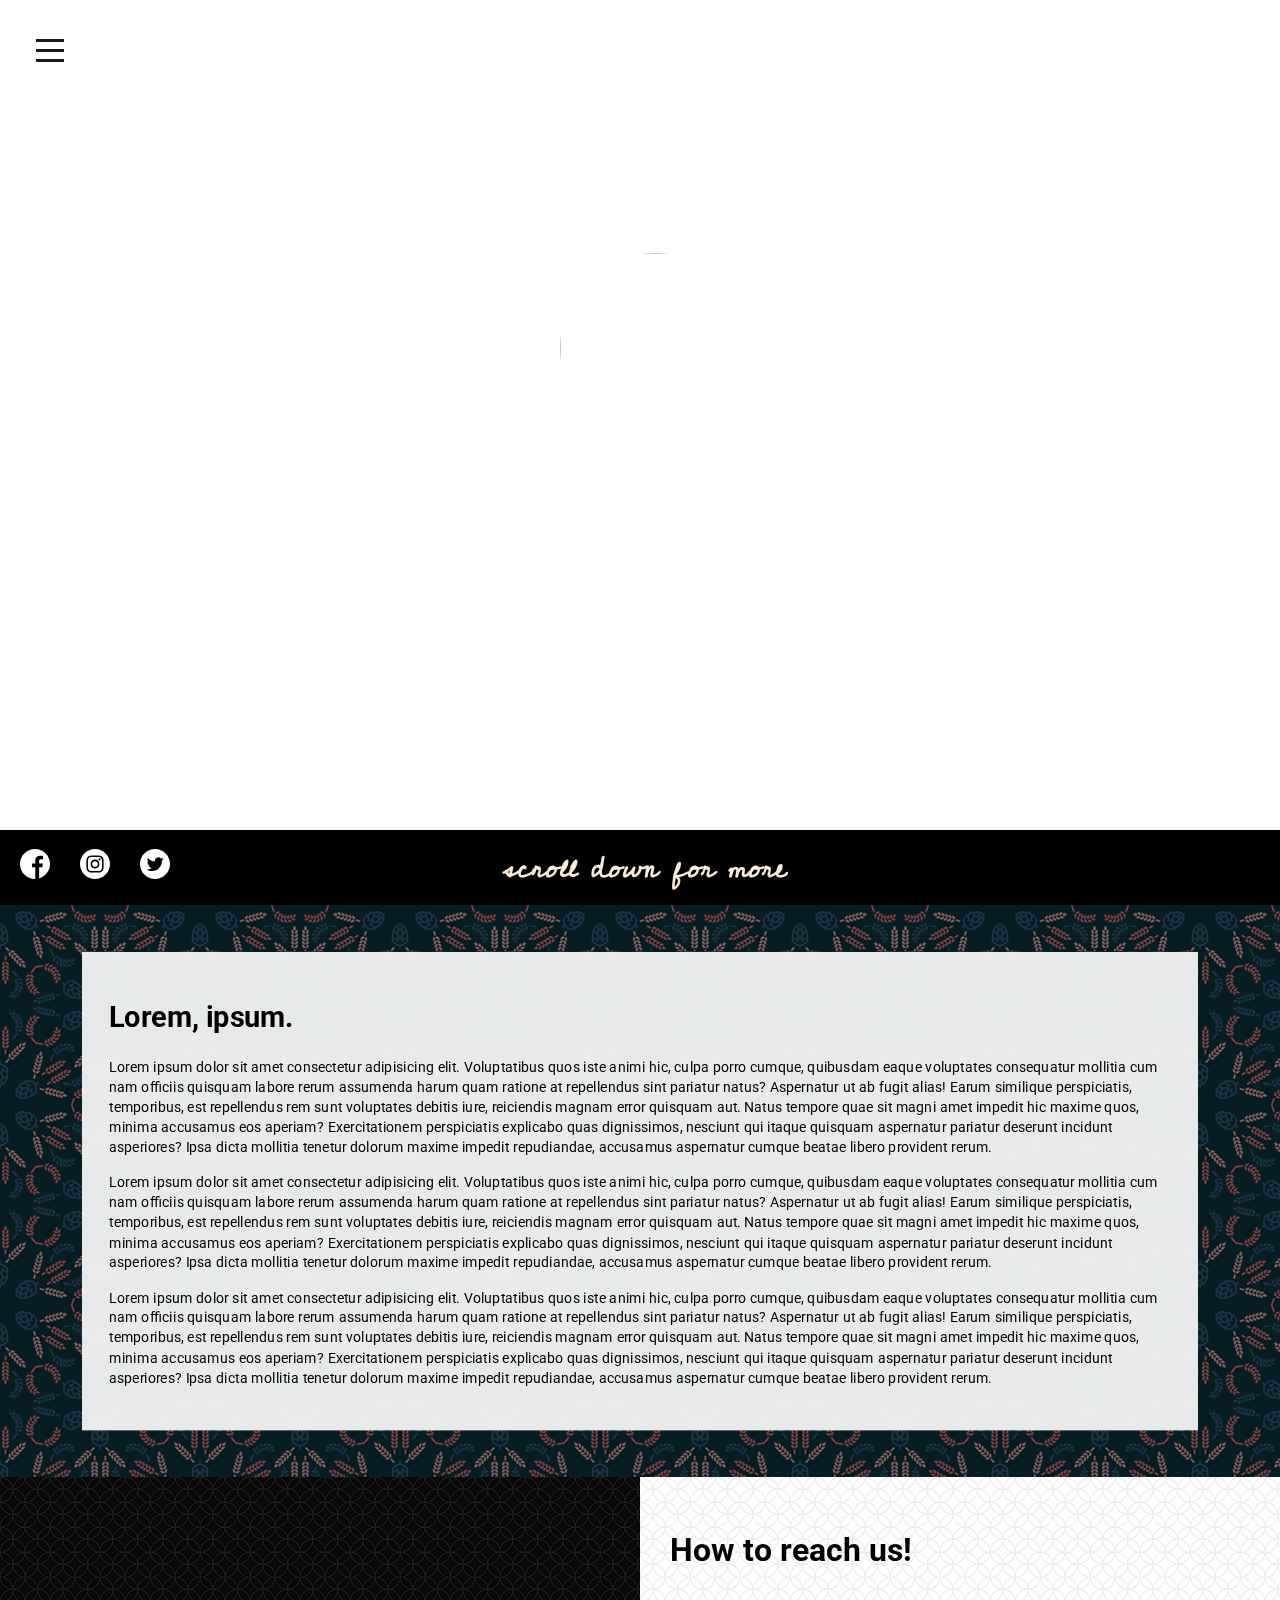
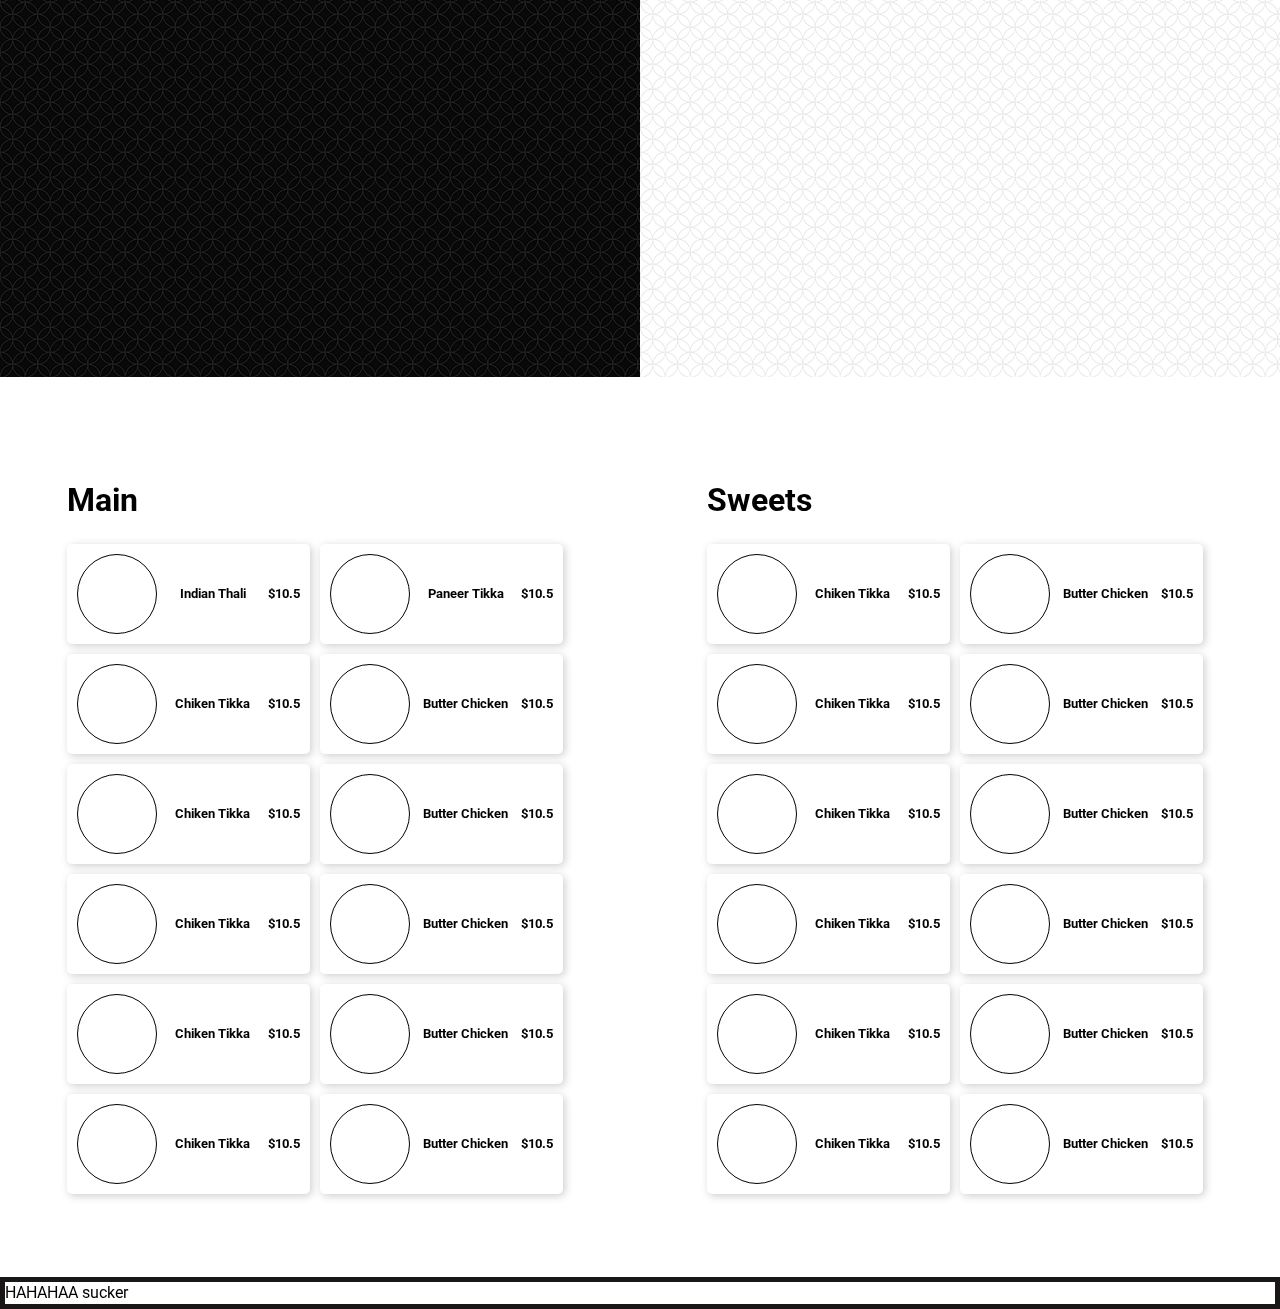
==== NewHTML/index.html @ c7b1ad05 "change" ====
<!DOCTYPE html>
<html lang="en">

<head>
  <meta charset="UTF-8">
  <meta name="viewport" content="width=device-width, initial-scale=1.0">
  <title>Home</title>
  <link href="https://cdn.rawgit.com/michalsnik/aos/2.1.1/dist/aos.css" rel="stylesheet">
  <link rel="preconnect" href="https://fonts.gstatic.com">
  <link href="https://fonts.googleapis.com/css2?family=Cedarville+Cursive&display=swap" rel="stylesheet">
  <link rel="preconnect" href="https://fonts.gstatic.com">
  <link href="https://fonts.googleapis.com/css2?family=Roboto:wght@100;300;400;700&display=swap" rel="stylesheet">
  <link rel="stylesheet" href="styles/styles.css">
</head>

<body>

  <div class="menu-wrap">
    <input type="checkbox" class="toggler">
    <div class="hamburger"><div></div></div>
    <div class="menu"><div>
      <div>
        <ul>
          <li><a href="index.html">Home</a></li>
          <li><a href="menu.html">Menu</a></li>
          <li><a href="events.html">Events</a></li>
          <li><a href="reachUs.html">How to reach us</a></li>
          <li><a href="staff.html">Staff</a></li>
        </ul>
      </div>
    </div>
  </div>
    </div>
    
  <div class="container">
    <div class="header">

      <video class="mainImage" autoplay loop muted>
        <source src="video/sampplevid.mp4" type="video/mp4">
      </video>
    
      <section>
        <img data-aos="flip-left"
        data-aos-easing="ease-out-cubic"
        data-aos-duration="2000" class="logoClass" src="images/logo.jpg" alt="">
        <!-- <h1 class="extraText">Traditional Indian taste</h1> -->
      </section>
    </div>

    <div class="information">
      <ul class="links">
        <!-- facebook button doesnt work. they rest do. werid -_- -->
        <li><a href="http://facebook.com/" target="_blank"><img src="Images/001-facebook.svg" alt="" height="30px" ></a></li>
        <li><a href="http://instagram.com/" target="_blank"><img src="Images/002-instagram.svg" alt="" height="30px" ></a></li>
        <li><a href="http://twitter.com/" target="_blank"><img src="Images/003-twitter.svg" alt="" height="30px" ></a></li>
      </ul>
      <div class="scroll">scroll down for more</div>
    </div>

    <main class="mainContent">
      <div class = "content-item" >
        <div class="image-1 writing-1">
          <div data-aos="fade-up" class="blurredTextImage ">
            <h1>Lorem, ipsum.</h1>
            <p>Lorem ipsum dolor sit amet consectetur adipisicing elit. Voluptatibus quos iste animi hic, culpa porro
              cumque, quibusdam eaque voluptates consequatur mollitia cum nam officiis quisquam labore rerum assumenda
              harum quam ratione at repellendus sint pariatur natus? Aspernatur ut ab fugit alias! Earum similique
              perspiciatis, temporibus, est repellendus rem sunt voluptates debitis iure, reiciendis magnam error
              quisquam aut. Natus tempore quae sit magni amet impedit hic maxime quos, minima accusamus eos aperiam?
              Exercitationem perspiciatis explicabo quas dignissimos, nesciunt qui itaque quisquam aspernatur pariatur
              deserunt incidunt asperiores? Ipsa dicta mollitia tenetur dolorum maxime impedit repudiandae, accusamus
              aspernatur cumque beatae libero provident rerum.</p>
            <p>Lorem ipsum dolor sit amet consectetur adipisicing elit. Voluptatibus quos iste animi hic, culpa porro
              cumque, quibusdam eaque voluptates consequatur mollitia cum nam officiis quisquam labore rerum assumenda
              harum quam ratione at repellendus sint pariatur natus? Aspernatur ut ab fugit alias! Earum similique
              perspiciatis, temporibus, est repellendus rem sunt voluptates debitis iure, reiciendis magnam error
              quisquam aut. Natus tempore quae sit magni amet impedit hic maxime quos, minima accusamus eos aperiam?
              Exercitationem perspiciatis explicabo quas dignissimos, nesciunt qui itaque quisquam aspernatur pariatur
              deserunt incidunt asperiores? Ipsa dicta mollitia tenetur dolorum maxime impedit repudiandae, accusamus
              aspernatur cumque beatae libero provident rerum.</p>
            <p>Lorem ipsum dolor sit amet consectetur adipisicing elit. Voluptatibus quos iste animi hic, culpa porro
              cumque, quibusdam eaque voluptates consequatur mollitia cum nam officiis quisquam labore rerum assumenda
              harum quam ratione at repellendus sint pariatur natus? Aspernatur ut ab fugit alias! Earum similique
              perspiciatis, temporibus, est repellendus rem sunt voluptates debitis iure, reiciendis magnam error
              quisquam aut. Natus tempore quae sit magni amet impedit hic maxime quos, minima accusamus eos aperiam?
              Exercitationem perspiciatis explicabo quas dignissimos, nesciunt qui itaque quisquam aspernatur pariatur
              deserunt incidunt asperiores? Ipsa dicta mollitia tenetur dolorum maxime impedit repudiandae, accusamus
              aspernatur cumque beatae libero provident rerum.</p>
          </div>
        </div>
      </div>
    </main>

    <div class="main2">
        <div class="inner-main2-child main2-image1">
          <div id="map"></div>
        </div>
        <div class="inner-main2-child main2-image2">
          <h1>How to reach us!</h1>
        </div>
    </div>

    <div class="restMenu">
      <!-- todo: figure out why menu items dont animate now. They dont because above layer is still there, but still! figure it out sis. -->
      <div class="menuItemOverlay">

      </div>
      <div class="menuItem">
        <div class="menu-item-child overlay">
            <div class="pages page-1">
              <div class="page-content">
                <h1>Main</h1>
                <div class="menu-item-card__container">
                  <!-- ROW 1 -->
                  <div class="row">
                    <div class="menu-item-card">
                      <div style="background-image:url('https://i.ndtvimg.com/i/2017-10/thali_620x350_71507031336.jpg');" class="menu-item-card__image"></div>
                      <h5>Indian Thali</h5>
                      <h5>$10.5</h5>
                    </div>
                    <div class="menu-item-card">
                      <div
                        style="background-image:url('https://healthynibblesandbits.com/wp-content/uploads/2019/07/Paneer-Tikka-Masala-FF3.jpg');"
                        class="menu-item-card__image"></div>
                      <h5>Paneer Tikka</h5>
                      <h5>$10.5</h5>
                    </div>
                  </div>
                  <!-- ROW 2 -->
                  <div class="row">
                    <div class="menu-item-card">
                      <div
                        style="background-image:url('https://hips.hearstapps.com/hmg-prod.s3.amazonaws.com/images/chicken-tikka-long-1581347468.jpg?crop=1.00xw:0.716xh;0,0.151xh&resize=480:*');"
                        class="menu-item-card__image"></div>
                      <h5>Chiken Tikka</h5>
                      <h5>$10.5</h5>
                    </div>
                    <div class="menu-item-card">
                      <div
                        style="background-image:url('https://static.toiimg.com/thumb/53205522.cms?imgsize=302803&width=800&height=800');"
                        class="menu-item-card__image"></div>
                      <h5>Butter Chicken</h5>
                      <h5>$10.5</h5>
                    </div>
                  </div>
                  <!-- ROW 3 -->
                  <div class="row">
                    <div class="menu-item-card">
                      <div
                        style="background-image:url('https://hips.hearstapps.com/hmg-prod.s3.amazonaws.com/images/chicken-tikka-long-1581347468.jpg?crop=1.00xw:0.716xh;0,0.151xh&resize=480:*');"
                        class="menu-item-card__image"></div>
                      <h5>Chiken Tikka</h5>
                      <h5>$10.5</h5>
                    </div>
                    <div class="menu-item-card">
                      <div
                        style="background-image:url('https://static.toiimg.com/thumb/53205522.cms?imgsize=302803&width=800&height=800');"
                        class="menu-item-card__image"></div>
                      <h5>Butter Chicken</h5>
                      <h5>$10.5</h5>
                    </div>
                  </div>
                  <!-- ROW 4 -->
                  <div class="row">
                    <div class="menu-item-card">
                      <div
                        style="background-image:url('https://hips.hearstapps.com/hmg-prod.s3.amazonaws.com/images/chicken-tikka-long-1581347468.jpg?crop=1.00xw:0.716xh;0,0.151xh&resize=480:*');"
                        class="menu-item-card__image"></div>
                      <h5>Chiken Tikka</h5>
                      <h5>$10.5</h5>
                    </div>
                    <div class="menu-item-card">
                      <div
                        style="background-image:url('https://static.toiimg.com/thumb/53205522.cms?imgsize=302803&width=800&height=800');"
                        class="menu-item-card__image"></div>
                      <h5>Butter Chicken</h5>
                      <h5>$10.5</h5>
                    </div>
                  </div>
                  <!-- ROW 5 -->
                  <div class="row">
                    <div class="menu-item-card">
                      <div
                        style="background-image:url('https://hips.hearstapps.com/hmg-prod.s3.amazonaws.com/images/chicken-tikka-long-1581347468.jpg?crop=1.00xw:0.716xh;0,0.151xh&resize=480:*');"
                        class="menu-item-card__image"></div>
                      <h5>Chiken Tikka</h5>
                      <h5>$10.5</h5>
                    </div>
                    <div class="menu-item-card">
                      <div
                        style="background-image:url('https://static.toiimg.com/thumb/53205522.cms?imgsize=302803&width=800&height=800');"
                        class="menu-item-card__image"></div>
                      <h5>Butter Chicken</h5>
                      <h5>$10.5</h5>
                    </div>
                  </div>
                  <!-- ROW 6 -->
                  <div class="row">
                    <div class="menu-item-card">
                      <div
                        style="background-image:url('https://hips.hearstapps.com/hmg-prod.s3.amazonaws.com/images/chicken-tikka-long-1581347468.jpg?crop=1.00xw:0.716xh;0,0.151xh&resize=480:*');"
                        class="menu-item-card__image"></div>
                      <h5>Chiken Tikka</h5>
                      <h5>$10.5</h5>
                    </div>
                    <div class="menu-item-card">
                      <div
                        style="background-image:url('https://static.toiimg.com/thumb/53205522.cms?imgsize=302803&width=800&height=800');"
                        class="menu-item-card__image"></div>
                      <h5>Butter Chicken</h5>
                      <h5>$10.5</h5>
                    </div>
                  </div>
                </div>
              </div>
            </div>
            <div class="pages page-2">
              <div class="page-content">
                <h1>Sweets</h1>
                  <div class="menu-item-card__container">
                    <!-- ROW 1 -->
                  <div class="row">
                    <div class="menu-item-card">
                      <div
                        style="background-image:url('https://hips.hearstapps.com/hmg-prod.s3.amazonaws.com/images/chicken-tikka-long-1581347468.jpg?crop=1.00xw:0.716xh;0,0.151xh&resize=480:*');"
                        class="menu-item-card__image"></div>
                      <h5>Chiken Tikka</h5>
                      <h5>$10.5</h5>
                    </div>
                    <div class="menu-item-card">
                      <div
                        style="background-image:url('https://static.toiimg.com/thumb/53205522.cms?imgsize=302803&width=800&height=800');"
                        class="menu-item-card__image"></div>
                      <h5>Butter Chicken</h5>
                      <h5>$10.5</h5>
                    </div>
                  </div>
                  <!-- ROW 2 -->
                  <div class="row">
                    <div class="menu-item-card">
                      <div
                        style="background-image:url('https://hips.hearstapps.com/hmg-prod.s3.amazonaws.com/images/chicken-tikka-long-1581347468.jpg?crop=1.00xw:0.716xh;0,0.151xh&resize=480:*');"
                        class="menu-item-card__image"></div>
                      <h5>Chiken Tikka</h5>
                      <h5>$10.5</h5>
                    </div>
                    <div class="menu-item-card">
                      <div
                        style="background-image:url('https://static.toiimg.com/thumb/53205522.cms?imgsize=302803&width=800&height=800');"
                        class="menu-item-card__image"></div>
                      <h5>Butter Chicken</h5>
                      <h5>$10.5</h5>
                    </div>
                  </div>
                  <!-- ROW 3 -->
                  <div class="row">
                    <div class="menu-item-card">
                      <div
                        style="background-image:url('https://hips.hearstapps.com/hmg-prod.s3.amazonaws.com/images/chicken-tikka-long-1581347468.jpg?crop=1.00xw:0.716xh;0,0.151xh&resize=480:*');"
                        class="menu-item-card__image"></div>
                      <h5>Chiken Tikka</h5>
                      <h5>$10.5</h5>
                    </div>
                    <div class="menu-item-card">
                      <div
                        style="background-image:url('https://static.toiimg.com/thumb/53205522.cms?imgsize=302803&width=800&height=800');"
                        class="menu-item-card__image"></div>
                      <h5>Butter Chicken</h5>
                      <h5>$10.5</h5>
                    </div>
                  </div>
                  <!-- ROW 4 -->
                  <div class="row">
                    <div class="menu-item-card">
                      <div
                        style="background-image:url('https://hips.hearstapps.com/hmg-prod.s3.amazonaws.com/images/chicken-tikka-long-1581347468.jpg?crop=1.00xw:0.716xh;0,0.151xh&resize=480:*');"
                        class="menu-item-card__image"></div>
                      <h5>Chiken Tikka</h5>
                      <h5>$10.5</h5>
                    </div>
                    <div class="menu-item-card">
                      <div
                        style="background-image:url('https://static.toiimg.com/thumb/53205522.cms?imgsize=302803&width=800&height=800');"
                        class="menu-item-card__image"></div>
                      <h5>Butter Chicken</h5>
                      <h5>$10.5</h5>
                    </div>
                  </div>
                  <!-- ROW 5 -->
                  <div class="row">
                    <div class="menu-item-card">
                      <div
                        style="background-image:url('https://hips.hearstapps.com/hmg-prod.s3.amazonaws.com/images/chicken-tikka-long-1581347468.jpg?crop=1.00xw:0.716xh;0,0.151xh&resize=480:*');"
                        class="menu-item-card__image"></div>
                      <h5>Chiken Tikka</h5>
                      <h5>$10.5</h5>
                    </div>
                    <div class="menu-item-card">
                      <div
                        style="background-image:url('https://static.toiimg.com/thumb/53205522.cms?imgsize=302803&width=800&height=800');"
                        class="menu-item-card__image"></div>
                      <h5>Butter Chicken</h5>
                      <h5>$10.5</h5>
                    </div>
                  </div>
                  <!-- ROW 6 -->
                  <div class="row">
                    <div class="menu-item-card">
                      <div
                        style="background-image:url('https://hips.hearstapps.com/hmg-prod.s3.amazonaws.com/images/chicken-tikka-long-1581347468.jpg?crop=1.00xw:0.716xh;0,0.151xh&resize=480:*');"
                        class="menu-item-card__image"></div>
                      <h5>Chiken Tikka</h5>
                      <h5>$10.5</h5>
                    </div>
                    <div class="menu-item-card">
                      <div
                        style="background-image:url('https://static.toiimg.com/thumb/53205522.cms?imgsize=302803&width=800&height=800');"
                        class="menu-item-card__image"></div>
                      <h5>Butter Chicken</h5>
                      <h5>$10.5</h5>
                    </div>
                  </div>

                  </div>
              </div>
            </div>
        </div>
      </div>
    </div>

    <footer class = "footer" >
      HAHAHAA sucker
     </footer>

</div>

</body>
<script
      src="https://maps.googleapis.com/maps/api/js?key=YOUR_API_KEY&callback=initMap&libraries=&v=weekly"
      async
    ></script>
<script src="https://cdn.rawgit.com/michalsnik/aos/2.1.1/dist/aos.js"></script>
<script>
    // Initialize and add the map
function initMap() {
  // The location of Uluru
  const uluru = { lat: -25.344, lng: 131.036 };
  // The map, centered at Uluru
  const map = new google.maps.Map(document.getElementById("map"), {
    zoom: 4,
    center: uluru,
  });
  // The marker, positioned at Uluru
  const marker = new google.maps.Marker({
    position: uluru,
    map: map,
  });
}
</script>
<script>
  AOS.init();
</script>
</html>
---- NewHTML/styles/styles.css ----
:root {
  --primary-color: rgba(127, 255, 212,0.20);
  --primary-color-nav: rgba(127, 255, 212,0.10);
  --overlay-color: rgba(24, 39, 51, 0.85);
  --menu-speed: 0.75s;
}


/* before you start add this */
html {
  box-sizing: border-box;
}
*, *:before, *:after {
  box-sizing: inherit;
}

body {
  padding: 0px;
  line-height: 1.4; 
  /* border: 5px solid black; */
  margin: 0px;
  font-family: 'Roboto';
  /* background-color: rgba(127, 255, 212,0.20); */
}

/* menu css */
.menu-wrap{
  position:fixed;
  top:0;
  left:0;
  z-index:2;
}

.menu-wrap .toggler {
  position:absolute;
  top:20px;
  left:20px;
  z-index:3;
  cursor: pointer;
  width:50px;
  height:50px;
  opacity:0;
}

.menu-wrap .hamburger {
  position:absolute;
  top:0;
  left:0;
  z-index:2;
  width:60px;
  height:60px;
  padding:1rem;
  cursor: pointer;
  margin:20px;
  border-radius: 50%;
  opacity: 90%;
  display: flex;
  align-items:center;
  justify-content: center;
  background-color: rgba(255, 255, 255, 0.8);  
  backdrop-filter: blur(5px);
  /* background-blend-mode: lighten; */
}

/* hamburger line */
.menu-wrap .hamburger > div {
  position:relative;
  width: 100%;
  height:3px;
  background-color: black;
  display:flex;
  align-items: center;
  justify-content: center;
  transition: all 0.4s ease;
}

/* top and bottom line */
.menu-wrap .hamburger > div::before,
.menu-wrap .hamburger > div::after {
  content: '';
  position: absolute;
  z-index: 2;
  top: -10px;
  width:100%;
  height:3px;
  background:inherit;
}

/* moved the line down */
.menu-wrap .hamburger > div::after {
  top: 10px;
}

/* toggler animate */
.menu-wrap .toggler:checked + .hamburger > div {
  transform: rotate(135deg);
}

/* turn lines into X */
.menu-wrap .toggler:checked + .hamburger > div::before,
.menu-wrap .toggler:checked + .hamburger > div::after {
  top:0;
  transform: rotate(90deg);
}

/* rotate on hover when checked */
.menu-wrap .toggler:checked:hover + .hamburger > div {
  transform: rotate(225deg);
}

/* show menu */
.menu-wrap .toggler:checked ~ .menu {
  visibility: visible;
}

.menu-wrap .toggler:checked ~ .menu > div {
  transform: scale(1);
  transition-duration: var(--menu-speed);
}

.menu-wrap .toggler:checked ~ .menu > div > div {
  opacity: 1;
  transition: opacity 0.4s ease;
}

.menu-wrap .menu {
  position: fixed; 
  top: 0;
  left:0;
  width: 100%;
  height: 100%;
  visibility: hidden;
  overflow: hidden;
  display: flex;
  align-items: center;
  justify-content: center;
}

.menu-wrap .menu > div {
  background:url("../Images/wheat.png");
  opacity: 1;
  border-radius: 50%;
  width: 200vw;
  height: 200vw;
  display:flex;
  flex:none;
  align-items: center;
  justify-content: center;
  transform: scale(0);
  transition: all 0.4s ease;
}

.menu-wrap .menu > div > div {
  text-align: center;
  max-width: 90vw;
  max-height: 100vh;
  opacity: 0%;
  transition: opacity 0.4s ease;
}

.menu-wrap .menu > div > div > ul > li {
  list-style: none;
  color: #fff;
  font-weight: bold;
  font-family: 'Cedarville Cursive', cursive;
  font-size: 50px;
  padding: 1rem;
}

.menu-wrap .menu > div > div > ul > li > a{
  color: inherit;
  text-decoration: none;
  transition: color 0.4 ease;
}

/* add padding to all container child elements */
.container > * {
  margin: auto;
  overflow: hidden;
  display: flex;
} 


/* header CSS */
.header {
  margin: auto;
  overflow: hidden;
  padding: 0 3 rem;
  color: black;
  height: calc(100vh - 70px);
  position: relative;
  display: flex;
}

.mainImage {
  background-repeat: no-repeat;
  background-position: center;
  object-fit: cover;
  z-index: -2;
  height: 100vh;
  width: 100%;
  /* border-top: 65px solid rgba(7, 245, 213, 0.15); */
}

.logoClass{
  flex: 0 1 auto;
  /* border: 5px solid black; */
  z-index: -1;
  position: absolute;
  top: 25%;
  left: calc(50% - 125px);
  width: 250px;
  height:250px;
  border-radius:50%;
  padding:30px;
  margin: 15px;
  margin-right: 250px;
  background-color: rgba(255, 255, 255, .5);  
  backdrop-filter: blur(5px);
}

.extraText {
  flex: 0 1 auto;
  z-index: -1;
  position: absolute;
  top: 50%;
  left: 35%;
  color: black;
  font-size: 50px;
  font-family: 'Cedarville Cursive', cursive;
  /* padding: 10px; */
  /* border: 5px solid black; */
}

/* main body */

.mainContent {
  display: flex;
  margin: 0;
  height: auto;
  /* padding-top:800px; */
}

.information {
  /* border: 5px solid rgb(27, 22, 22); */
  width: 100%;
  height: 75px;
  background-color:black;
  display: flex;
  justify-content: space-between;
  align-items: center;
}

.links {
  display: flex;
  list-style-type: none;
  /* border:2px solid red; */
  margin-left:20px;
  align-items: center;
  justify-content: space-between;
  width:150px;
  padding-inline-start: 0;
}

.links li{
  display: inline-block;
}

.scroll{
  position: relative;
  left: -80px;
  margin:0 auto;
  font-size: 30px;
  font-weight: bold;
  color: antiquewhite;
  font-family: 'Cedarville Cursive', cursive;
}

.content-item{
  flex: 0 1 100%;
  /* padding: 10px; */
  height: auto;
  /* border: 5px solid rgb(27, 22, 22); */
  /* position: fixed; */
  /* position: relative; */
  /* top: -21px; */
}

/* parallax */
.image-1 {
  background:url("../Images/wheat.png");
  /* background-size: cover; */
  margin:0px;
  height: 100%;
  width: 100%;
}
/* end */

.blurredTextImage {
  background-color: rgba(255, 255, 255, .9);  
  backdrop-filter: blur(5px);
  background-size: cover;
  height: auto;
  position: relative;
  top: 20px;
  margin-bottom: 20px;
  margin-right: 20px;
  margin-left: 20px;
  padding:30px;
  margin-bottom: 40px;
  transform: scale(0.9);
}
 
.main2 {
  /* background:grey; */
  height: 500px;
}

.main2-context {
  display: flex;
}

.inner-main2-child {
  flex: 0 1 auto;
}

.main2-image1 {
  background:url("../Images/dbg.png");
  /* background-size: cover; */
  margin:0px;
  height: 200vh;
  width: 100%;
  padding:30px;
}

.main2-image1 h1{
  color:#fff;
}

.main2-image2 {
  background:url("../Images/lbg.png");
  /* background-size: cover; */
  margin:0px;
  height: 200vh;
  width: 100%;
  padding:30px;
}

.main2-image2 h1{
  color: #000;
}

/* Set the size of the div element that contains the map */
#map {
  height: 100vh;
  /* The height is 400 pixels */
  width: 100%;
  /* The width is the width of the web page */
}

.restMenu{
  position: relative;
}

.menuItemOverlay {
  background:url("../Images/menu-bg.jpeg") no-repeat fixed center;
  transition: all 0.5s ease;
  opacity: 100%;
  background-size: cover;
  width: 100%;
  height: 100vh;
  z-index: 1;
  position: absolute;
  left: 0; top: 0; right: 0; bottom: 0;
}

.restMenu:hover .menuItemOverlay{
  opacity: 0%;
}


.menuItem {
  background:url("../Images/menu-bg.jpeg") no-repeat fixed center;
  background-size: cover;
  width: 100%;
  height: 100vh;
}

.menu-item-child {
  display: flex;
}

.menu-item-child .pages{
  width:50%;
  height:100vh;

  display: flex;
  justify-content: center;
  align-items: center;
}

.menu-item-child .pages .page-content{
  width:90%;
  height:90%;
  padding:35px;
  background-color: rgba(255, 255, 255, .6);  
  backdrop-filter: blur(10px);
}

.menu-item-card__container{
  /* border:1px solid red; */
}

.menu-item-card__container .row{
  display: flex;
}

.restMenu:hover .menuItemOverlay .menu-item-card__container .row .menu-item-card {
  position: absolute;
  z-index:99;
}


.menu-item-card__container .row .menu-item-card{
  /* border:1px solid green; */
  border-radius:5px;
  background-color:#fff;
  box-shadow: 2px 2px 8px rgba(0,0,0,0.2);
  width:50%;
  margin-right:10px;
  margin-bottom:10px;
  display:flex;
  justify-content: space-between;
  align-items: center;
  padding:10px;
  transition:transform 0.3s, height 0.3s;
  cursor: pointer;
}

.menu-item-card__container .row .menu-item-card:hover{
  transform: scale(1.1);
}

.menu-item-card__container .row .menu-item-card .menu-item-card__image {
  border:1px solid black;
  width:80px;
  height:80px;
  border-radius:50%;
  background-size: cover;
  background-position: center center;
}

.item-child-child-1 {
  flex: 0 1 50%;
  margin-right: 0px ;
  border-right: solid black 1px;
  height: calc(100vh - 40px);

  background-color: rgba(255, 255, 255, .15);  
  backdrop-filter: blur(5px);
  position: relative;
  top: 20px;
  margin-left: 20px;
  margin-bottom: 20px ;
}

.item-child-child-2 {
  flex: 0 1 50%;
  margin-left: 0px ;
  border-left: solid black 1px;
  height: calc(100vh - 40px);;

  background-color: rgba(255, 255, 255, .15);  
  backdrop-filter: blur(5px);
  position: relative;
  top: 20px;
  margin-right: 20px;
}

.menu-items-font {
  font-size: 30px;
  font-weight: bold;
  color: black;
  font-family: 'Cedarville Cursive', cursive;
}



.footer {
  border: 5px solid rgb(27, 22, 22);
}
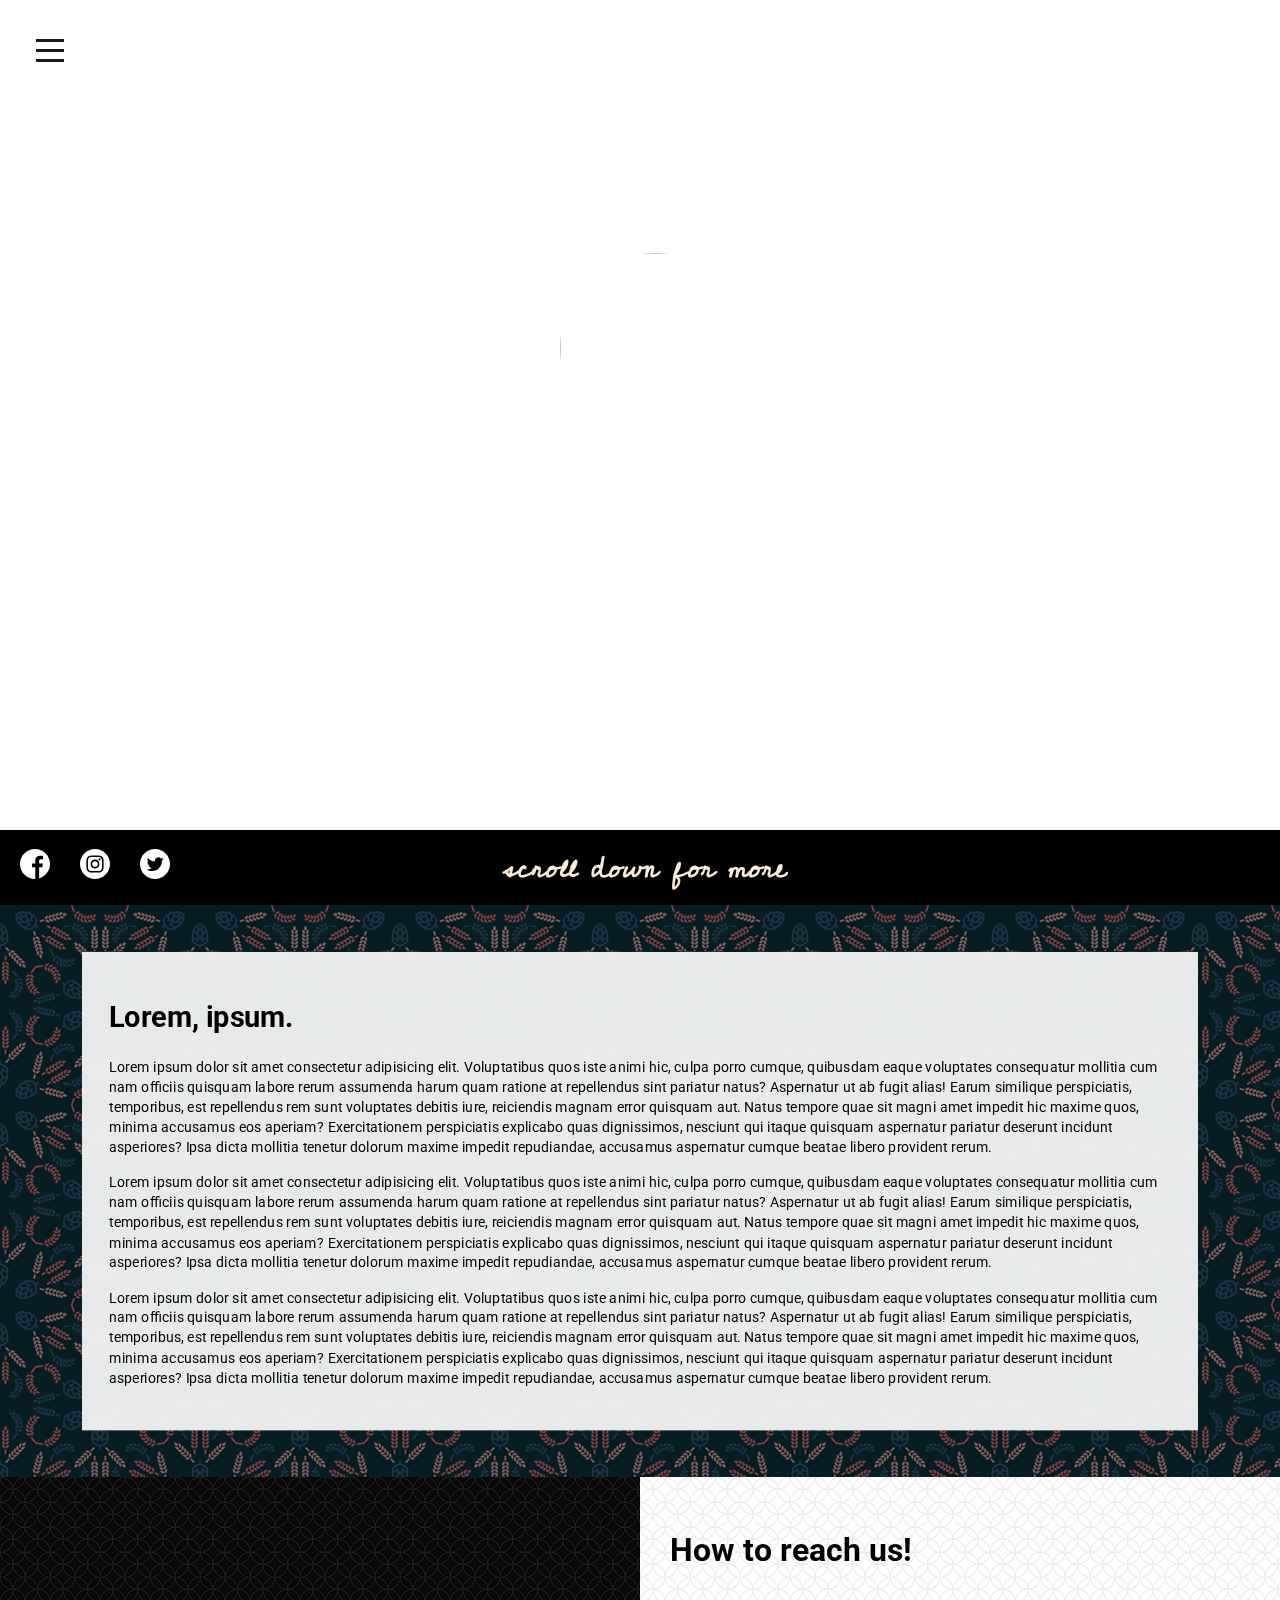
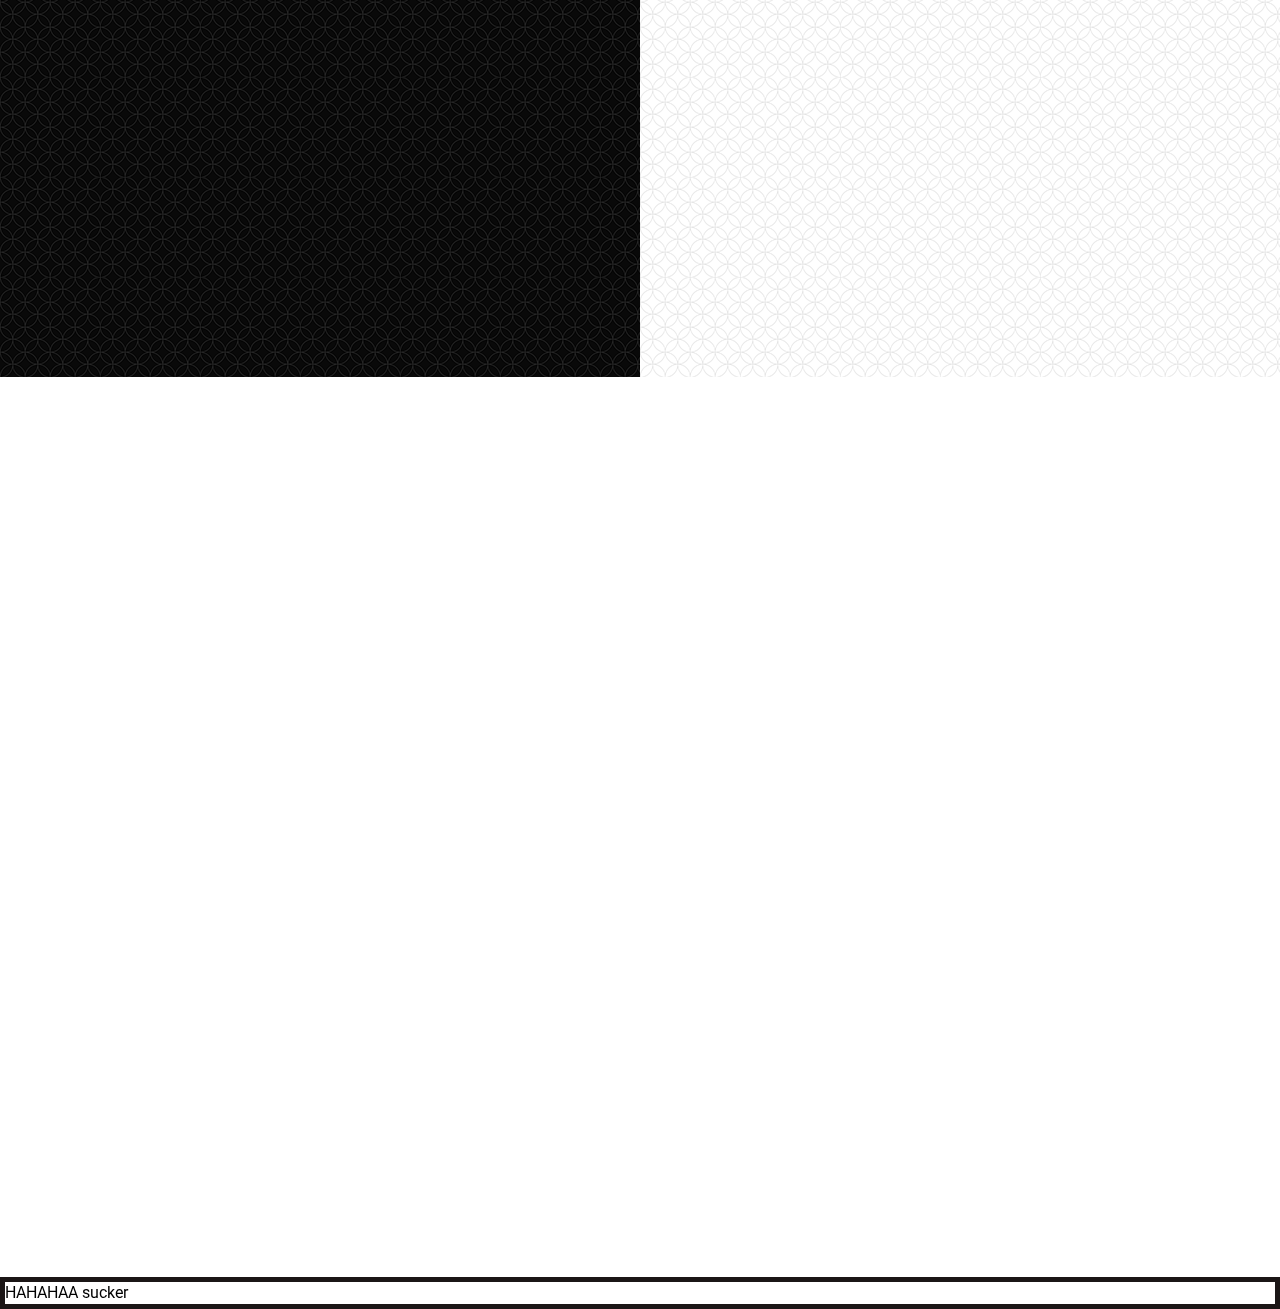
==== commit a60fab0b: "Opacity Issue" ====
--- a/NewHTML/index.html
+++ b/NewHTML/index.html
@@ -100,230 +100,231 @@
         </div>
     </div>
 
+    <!-- <img src="../Images/menu-bg.jpeg"> -->
+
     <div class="restMenu">
-      <!-- todo: figure out why menu items dont animate now. They dont because above layer is still there, but still! figure it out sis. -->
-      <div class="menuItemOverlay">
-
-      </div>
-      <div class="menuItem">
-        <div class="menu-item-child overlay">
-            <div class="pages page-1">
-              <div class="page-content">
-                <h1>Main</h1>
-                <div class="menu-item-card__container">
-                  <!-- ROW 1 -->
-                  <div class="row">
-                    <div class="menu-item-card">
-                      <div style="background-image:url('https://i.ndtvimg.com/i/2017-10/thali_620x350_71507031336.jpg');" class="menu-item-card__image"></div>
-                      <h5>Indian Thali</h5>
-                      <h5>$10.5</h5>
-                    </div>
-                    <div class="menu-item-card">
-                      <div
-                        style="background-image:url('https://healthynibblesandbits.com/wp-content/uploads/2019/07/Paneer-Tikka-Masala-FF3.jpg');"
-                        class="menu-item-card__image"></div>
-                      <h5>Paneer Tikka</h5>
-                      <h5>$10.5</h5>
-                    </div>
-                  </div>
-                  <!-- ROW 2 -->
-                  <div class="row">
-                    <div class="menu-item-card">
-                      <div
-                        style="background-image:url('https://hips.hearstapps.com/hmg-prod.s3.amazonaws.com/images/chicken-tikka-long-1581347468.jpg?crop=1.00xw:0.716xh;0,0.151xh&resize=480:*');"
-                        class="menu-item-card__image"></div>
-                      <h5>Chiken Tikka</h5>
-                      <h5>$10.5</h5>
-                    </div>
-                    <div class="menu-item-card">
-                      <div
-                        style="background-image:url('https://static.toiimg.com/thumb/53205522.cms?imgsize=302803&width=800&height=800');"
-                        class="menu-item-card__image"></div>
-                      <h5>Butter Chicken</h5>
-                      <h5>$10.5</h5>
-                    </div>
-                  </div>
-                  <!-- ROW 3 -->
-                  <div class="row">
-                    <div class="menu-item-card">
-                      <div
-                        style="background-image:url('https://hips.hearstapps.com/hmg-prod.s3.amazonaws.com/images/chicken-tikka-long-1581347468.jpg?crop=1.00xw:0.716xh;0,0.151xh&resize=480:*');"
-                        class="menu-item-card__image"></div>
-                      <h5>Chiken Tikka</h5>
-                      <h5>$10.5</h5>
-                    </div>
-                    <div class="menu-item-card">
-                      <div
-                        style="background-image:url('https://static.toiimg.com/thumb/53205522.cms?imgsize=302803&width=800&height=800');"
-                        class="menu-item-card__image"></div>
-                      <h5>Butter Chicken</h5>
-                      <h5>$10.5</h5>
-                    </div>
-                  </div>
-                  <!-- ROW 4 -->
-                  <div class="row">
-                    <div class="menu-item-card">
-                      <div
-                        style="background-image:url('https://hips.hearstapps.com/hmg-prod.s3.amazonaws.com/images/chicken-tikka-long-1581347468.jpg?crop=1.00xw:0.716xh;0,0.151xh&resize=480:*');"
-                        class="menu-item-card__image"></div>
-                      <h5>Chiken Tikka</h5>
-                      <h5>$10.5</h5>
-                    </div>
-                    <div class="menu-item-card">
-                      <div
-                        style="background-image:url('https://static.toiimg.com/thumb/53205522.cms?imgsize=302803&width=800&height=800');"
-                        class="menu-item-card__image"></div>
-                      <h5>Butter Chicken</h5>
-                      <h5>$10.5</h5>
-                    </div>
-                  </div>
-                  <!-- ROW 5 -->
-                  <div class="row">
-                    <div class="menu-item-card">
-                      <div
-                        style="background-image:url('https://hips.hearstapps.com/hmg-prod.s3.amazonaws.com/images/chicken-tikka-long-1581347468.jpg?crop=1.00xw:0.716xh;0,0.151xh&resize=480:*');"
-                        class="menu-item-card__image"></div>
-                      <h5>Chiken Tikka</h5>
-                      <h5>$10.5</h5>
-                    </div>
-                    <div class="menu-item-card">
-                      <div
-                        style="background-image:url('https://static.toiimg.com/thumb/53205522.cms?imgsize=302803&width=800&height=800');"
-                        class="menu-item-card__image"></div>
-                      <h5>Butter Chicken</h5>
-                      <h5>$10.5</h5>
-                    </div>
-                  </div>
-                  <!-- ROW 6 -->
-                  <div class="row">
-                    <div class="menu-item-card">
-                      <div
-                        style="background-image:url('https://hips.hearstapps.com/hmg-prod.s3.amazonaws.com/images/chicken-tikka-long-1581347468.jpg?crop=1.00xw:0.716xh;0,0.151xh&resize=480:*');"
-                        class="menu-item-card__image"></div>
-                      <h5>Chiken Tikka</h5>
-                      <h5>$10.5</h5>
-                    </div>
-                    <div class="menu-item-card">
-                      <div
-                        style="background-image:url('https://static.toiimg.com/thumb/53205522.cms?imgsize=302803&width=800&height=800');"
-                        class="menu-item-card__image"></div>
-                      <h5>Butter Chicken</h5>
-                      <h5>$10.5</h5>
+      <!-- TODO: figure out why menu items dont animate now. They dont because above layer is still there, but still! figure it out sis. -->
+      <div  class="menuItemOverlay">
+        <div class="menuItem">
+          <div class="menu-item-child">
+              <div class="pages page-1">
+                <div class="page-content">
+                  <h1>Main</h1>
+                  <div class="menu-item-card__container">
+                    <!-- ROW 1 -->
+                    <div class="row">
+                      <div class="menu-item-card">
+                        <div style="background-image:url('https://i.ndtvimg.com/i/2017-10/thali_620x350_71507031336.jpg');" class="menu-item-card__image"></div>
+                        <h5>Indian Thali</h5>
+                        <h5>$10.5</h5>
+                      </div>
+                      <div class="menu-item-card">
+                        <div
+                          style="background-image:url('https://healthynibblesandbits.com/wp-content/uploads/2019/07/Paneer-Tikka-Masala-FF3.jpg');"
+                          class="menu-item-card__image"></div>
+                        <h5>Paneer Tikka</h5>
+                        <h5>$10.5</h5>
+                      </div>
+                    </div>
+                    <!-- ROW 2 -->
+                    <div class="row">
+                      <div class="menu-item-card">
+                        <div
+                          style="background-image:url('https://hips.hearstapps.com/hmg-prod.s3.amazonaws.com/images/chicken-tikka-long-1581347468.jpg?crop=1.00xw:0.716xh;0,0.151xh&resize=480:*');"
+                          class="menu-item-card__image"></div>
+                        <h5>Chiken Tikka</h5>
+                        <h5>$10.5</h5>
+                      </div>
+                      <div class="menu-item-card">
+                        <div
+                          style="background-image:url('https://static.toiimg.com/thumb/53205522.cms?imgsize=302803&width=800&height=800');"
+                          class="menu-item-card__image"></div>
+                        <h5>Butter Chicken</h5>
+                        <h5>$10.5</h5>
+                      </div>
+                    </div>
+                    <!-- ROW 3 -->
+                    <div class="row">
+                      <div class="menu-item-card">
+                        <div
+                          style="background-image:url('https://hips.hearstapps.com/hmg-prod.s3.amazonaws.com/images/chicken-tikka-long-1581347468.jpg?crop=1.00xw:0.716xh;0,0.151xh&resize=480:*');"
+                          class="menu-item-card__image"></div>
+                        <h5>Chiken Tikka</h5>
+                        <h5>$10.5</h5>
+                      </div>
+                      <div class="menu-item-card">
+                        <div
+                          style="background-image:url('https://static.toiimg.com/thumb/53205522.cms?imgsize=302803&width=800&height=800');"
+                          class="menu-item-card__image"></div>
+                        <h5>Butter Chicken</h5>
+                        <h5>$10.5</h5>
+                      </div>
+                    </div>
+                    <!-- ROW 4 -->
+                    <div class="row">
+                      <div class="menu-item-card">
+                        <div
+                          style="background-image:url('https://hips.hearstapps.com/hmg-prod.s3.amazonaws.com/images/chicken-tikka-long-1581347468.jpg?crop=1.00xw:0.716xh;0,0.151xh&resize=480:*');"
+                          class="menu-item-card__image"></div>
+                        <h5>Chiken Tikka</h5>
+                        <h5>$10.5</h5>
+                      </div>
+                      <div class="menu-item-card">
+                        <div
+                          style="background-image:url('https://static.toiimg.com/thumb/53205522.cms?imgsize=302803&width=800&height=800');"
+                          class="menu-item-card__image"></div>
+                        <h5>Butter Chicken</h5>
+                        <h5>$10.5</h5>
+                      </div>
+                    </div>
+                    <!-- ROW 5 -->
+                    <div class="row">
+                      <div class="menu-item-card">
+                        <div
+                          style="background-image:url('https://hips.hearstapps.com/hmg-prod.s3.amazonaws.com/images/chicken-tikka-long-1581347468.jpg?crop=1.00xw:0.716xh;0,0.151xh&resize=480:*');"
+                          class="menu-item-card__image"></div>
+                        <h5>Chiken Tikka</h5>
+                        <h5>$10.5</h5>
+                      </div>
+                      <div class="menu-item-card">
+                        <div
+                          style="background-image:url('https://static.toiimg.com/thumb/53205522.cms?imgsize=302803&width=800&height=800');"
+                          class="menu-item-card__image"></div>
+                        <h5>Butter Chicken</h5>
+                        <h5>$10.5</h5>
+                      </div>
+                    </div>
+                    <!-- ROW 6 -->
+                    <div class="row">
+                      <div class="menu-item-card">
+                        <div
+                          style="background-image:url('https://hips.hearstapps.com/hmg-prod.s3.amazonaws.com/images/chicken-tikka-long-1581347468.jpg?crop=1.00xw:0.716xh;0,0.151xh&resize=480:*');"
+                          class="menu-item-card__image"></div>
+                        <h5>Chiken Tikka</h5>
+                        <h5>$10.5</h5>
+                      </div>
+                      <div class="menu-item-card">
+                        <div
+                          style="background-image:url('https://static.toiimg.com/thumb/53205522.cms?imgsize=302803&width=800&height=800');"
+                          class="menu-item-card__image"></div>
+                        <h5>Butter Chicken</h5>
+                        <h5>$10.5</h5>
+                      </div>
                     </div>
                   </div>
                 </div>
               </div>
-            </div>
-            <div class="pages page-2">
-              <div class="page-content">
-                <h1>Sweets</h1>
-                  <div class="menu-item-card__container">
-                    <!-- ROW 1 -->
-                  <div class="row">
-                    <div class="menu-item-card">
-                      <div
-                        style="background-image:url('https://hips.hearstapps.com/hmg-prod.s3.amazonaws.com/images/chicken-tikka-long-1581347468.jpg?crop=1.00xw:0.716xh;0,0.151xh&resize=480:*');"
-                        class="menu-item-card__image"></div>
-                      <h5>Chiken Tikka</h5>
-                      <h5>$10.5</h5>
-                    </div>
-                    <div class="menu-item-card">
-                      <div
-                        style="background-image:url('https://static.toiimg.com/thumb/53205522.cms?imgsize=302803&width=800&height=800');"
-                        class="menu-item-card__image"></div>
-                      <h5>Butter Chicken</h5>
-                      <h5>$10.5</h5>
-                    </div>
-                  </div>
-                  <!-- ROW 2 -->
-                  <div class="row">
-                    <div class="menu-item-card">
-                      <div
-                        style="background-image:url('https://hips.hearstapps.com/hmg-prod.s3.amazonaws.com/images/chicken-tikka-long-1581347468.jpg?crop=1.00xw:0.716xh;0,0.151xh&resize=480:*');"
-                        class="menu-item-card__image"></div>
-                      <h5>Chiken Tikka</h5>
-                      <h5>$10.5</h5>
-                    </div>
-                    <div class="menu-item-card">
-                      <div
-                        style="background-image:url('https://static.toiimg.com/thumb/53205522.cms?imgsize=302803&width=800&height=800');"
-                        class="menu-item-card__image"></div>
-                      <h5>Butter Chicken</h5>
-                      <h5>$10.5</h5>
-                    </div>
-                  </div>
-                  <!-- ROW 3 -->
-                  <div class="row">
-                    <div class="menu-item-card">
-                      <div
-                        style="background-image:url('https://hips.hearstapps.com/hmg-prod.s3.amazonaws.com/images/chicken-tikka-long-1581347468.jpg?crop=1.00xw:0.716xh;0,0.151xh&resize=480:*');"
-                        class="menu-item-card__image"></div>
-                      <h5>Chiken Tikka</h5>
-                      <h5>$10.5</h5>
-                    </div>
-                    <div class="menu-item-card">
-                      <div
-                        style="background-image:url('https://static.toiimg.com/thumb/53205522.cms?imgsize=302803&width=800&height=800');"
-                        class="menu-item-card__image"></div>
-                      <h5>Butter Chicken</h5>
-                      <h5>$10.5</h5>
-                    </div>
-                  </div>
-                  <!-- ROW 4 -->
-                  <div class="row">
-                    <div class="menu-item-card">
-                      <div
-                        style="background-image:url('https://hips.hearstapps.com/hmg-prod.s3.amazonaws.com/images/chicken-tikka-long-1581347468.jpg?crop=1.00xw:0.716xh;0,0.151xh&resize=480:*');"
-                        class="menu-item-card__image"></div>
-                      <h5>Chiken Tikka</h5>
-                      <h5>$10.5</h5>
-                    </div>
-                    <div class="menu-item-card">
-                      <div
-                        style="background-image:url('https://static.toiimg.com/thumb/53205522.cms?imgsize=302803&width=800&height=800');"
-                        class="menu-item-card__image"></div>
-                      <h5>Butter Chicken</h5>
-                      <h5>$10.5</h5>
-                    </div>
-                  </div>
-                  <!-- ROW 5 -->
-                  <div class="row">
-                    <div class="menu-item-card">
-                      <div
-                        style="background-image:url('https://hips.hearstapps.com/hmg-prod.s3.amazonaws.com/images/chicken-tikka-long-1581347468.jpg?crop=1.00xw:0.716xh;0,0.151xh&resize=480:*');"
-                        class="menu-item-card__image"></div>
-                      <h5>Chiken Tikka</h5>
-                      <h5>$10.5</h5>
-                    </div>
-                    <div class="menu-item-card">
-                      <div
-                        style="background-image:url('https://static.toiimg.com/thumb/53205522.cms?imgsize=302803&width=800&height=800');"
-                        class="menu-item-card__image"></div>
-                      <h5>Butter Chicken</h5>
-                      <h5>$10.5</h5>
-                    </div>
-                  </div>
-                  <!-- ROW 6 -->
-                  <div class="row">
-                    <div class="menu-item-card">
-                      <div
-                        style="background-image:url('https://hips.hearstapps.com/hmg-prod.s3.amazonaws.com/images/chicken-tikka-long-1581347468.jpg?crop=1.00xw:0.716xh;0,0.151xh&resize=480:*');"
-                        class="menu-item-card__image"></div>
-                      <h5>Chiken Tikka</h5>
-                      <h5>$10.5</h5>
-                    </div>
-                    <div class="menu-item-card">
-                      <div
-                        style="background-image:url('https://static.toiimg.com/thumb/53205522.cms?imgsize=302803&width=800&height=800');"
-                        class="menu-item-card__image"></div>
-                      <h5>Butter Chicken</h5>
-                      <h5>$10.5</h5>
-                    </div>
-                  </div>
-
-                  </div>
+              <div class="pages page-2">
+                <div class="page-content">
+                  <h1>Sweets</h1>
+                    <div class="menu-item-card__container">
+                      <!-- ROW 1 -->
+                    <div class="row">
+                      <div class="menu-item-card">
+                        <div
+                          style="background-image:url('https://hips.hearstapps.com/hmg-prod.s3.amazonaws.com/images/chicken-tikka-long-1581347468.jpg?crop=1.00xw:0.716xh;0,0.151xh&resize=480:*');"
+                          class="menu-item-card__image"></div>
+                        <h5>Chiken Tikka</h5>
+                        <h5>$10.5</h5>
+                      </div>
+                      <div class="menu-item-card">
+                        <div
+                          style="background-image:url('https://static.toiimg.com/thumb/53205522.cms?imgsize=302803&width=800&height=800');"
+                          class="menu-item-card__image"></div>
+                        <h5>Butter Chicken</h5>
+                        <h5>$10.5</h5>
+                      </div>
+                    </div>
+                    <!-- ROW 2 -->
+                    <div class="row">
+                      <div class="menu-item-card">
+                        <div
+                          style="background-image:url('https://hips.hearstapps.com/hmg-prod.s3.amazonaws.com/images/chicken-tikka-long-1581347468.jpg?crop=1.00xw:0.716xh;0,0.151xh&resize=480:*');"
+                          class="menu-item-card__image"></div>
+                        <h5>Chiken Tikka</h5>
+                        <h5>$10.5</h5>
+                      </div>
+                      <div class="menu-item-card">
+                        <div
+                          style="background-image:url('https://static.toiimg.com/thumb/53205522.cms?imgsize=302803&width=800&height=800');"
+                          class="menu-item-card__image"></div>
+                        <h5>Butter Chicken</h5>
+                        <h5>$10.5</h5>
+                      </div>
+                    </div>
+                    <!-- ROW 3 -->
+                    <div class="row">
+                      <div class="menu-item-card">
+                        <div
+                          style="background-image:url('https://hips.hearstapps.com/hmg-prod.s3.amazonaws.com/images/chicken-tikka-long-1581347468.jpg?crop=1.00xw:0.716xh;0,0.151xh&resize=480:*');"
+                          class="menu-item-card__image"></div>
+                        <h5>Chiken Tikka</h5>
+                        <h5>$10.5</h5>
+                      </div>
+                      <div class="menu-item-card">
+                        <div
+                          style="background-image:url('https://static.toiimg.com/thumb/53205522.cms?imgsize=302803&width=800&height=800');"
+                          class="menu-item-card__image"></div>
+                        <h5>Butter Chicken</h5>
+                        <h5>$10.5</h5>
+                      </div>
+                    </div>
+                    <!-- ROW 4 -->
+                    <div class="row">
+                      <div class="menu-item-card">
+                        <div
+                          style="background-image:url('https://hips.hearstapps.com/hmg-prod.s3.amazonaws.com/images/chicken-tikka-long-1581347468.jpg?crop=1.00xw:0.716xh;0,0.151xh&resize=480:*');"
+                          class="menu-item-card__image"></div>
+                        <h5>Chiken Tikka</h5>
+                        <h5>$10.5</h5>
+                      </div>
+                      <div class="menu-item-card">
+                        <div
+                          style="background-image:url('https://static.toiimg.com/thumb/53205522.cms?imgsize=302803&width=800&height=800');"
+                          class="menu-item-card__image"></div>
+                        <h5>Butter Chicken</h5>
+                        <h5>$10.5</h5>
+                      </div>
+                    </div>
+                    <!-- ROW 5 -->
+                    <div class="row">
+                      <div class="menu-item-card">
+                        <div
+                          style="background-image:url('https://hips.hearstapps.com/hmg-prod.s3.amazonaws.com/images/chicken-tikka-long-1581347468.jpg?crop=1.00xw:0.716xh;0,0.151xh&resize=480:*');"
+                          class="menu-item-card__image"></div>
+                        <h5>Chiken Tikka</h5>
+                        <h5>$10.5</h5>
+                      </div>
+                      <div class="menu-item-card">
+                        <div
+                          style="background-image:url('https://static.toiimg.com/thumb/53205522.cms?imgsize=302803&width=800&height=800');"
+                          class="menu-item-card__image"></div>
+                        <h5>Butter Chicken</h5>
+                        <h5>$10.5</h5>
+                      </div>
+                    </div>
+                    <!-- ROW 6 -->
+                    <div class="row">
+                      <div class="menu-item-card">
+                        <div
+                          style="background-image:url('https://hips.hearstapps.com/hmg-prod.s3.amazonaws.com/images/chicken-tikka-long-1581347468.jpg?crop=1.00xw:0.716xh;0,0.151xh&resize=480:*');"
+                          class="menu-item-card__image"></div>
+                        <h5>Chiken Tikka</h5>
+                        <h5>$10.5</h5>
+                      </div>
+                      <div class="menu-item-card">
+                        <div
+                          style="background-image:url('https://static.toiimg.com/thumb/53205522.cms?imgsize=302803&width=800&height=800');"
+                          class="menu-item-card__image"></div>
+                        <h5>Butter Chicken</h5>
+                        <h5>$10.5</h5>
+                      </div>
+                    </div>
+  
+                    </div>
+                </div>
               </div>
-            </div>
+          </div>
         </div>
       </div>
     </div>
@@ -331,7 +332,6 @@
     <footer class = "footer" >
       HAHAHAA sucker
      </footer>
-
 </div>
 
 </body>
@@ -356,6 +356,16 @@
     map: map,
   });
 }
+
+document.querySelectorAll('.restMenu > .menuItemOverlay .menu-item-child')[0].addEventListener('mouseenter', (e) => {
+  e.target.style.opacity = '1'; 
+}); 
+
+document.querySelectorAll('.restMenu > .menuItemOverlay .menu-item-child')[0].addEventListener('mouseleave', (e) => { 
+  e.target.style.opacity = '0'; 
+}); 
+
+
 </script>
 <script>
   AOS.init();
--- a/NewHTML/styles/styles.css
+++ b/NewHTML/styles/styles.css
@@ -1,74 +1,75 @@
 :root {
-  --primary-color: rgba(127, 255, 212,0.20);
-  --primary-color-nav: rgba(127, 255, 212,0.10);
+  --primary-color: rgba(127, 255, 212, 0.2);
+  --primary-color-nav: rgba(127, 255, 212, 0.1);
   --overlay-color: rgba(24, 39, 51, 0.85);
   --menu-speed: 0.75s;
 }
-
 
 /* before you start add this */
 html {
   box-sizing: border-box;
 }
-*, *:before, *:after {
+*,
+*:before,
+*:after {
   box-sizing: inherit;
 }
 
 body {
   padding: 0px;
-  line-height: 1.4; 
+  line-height: 1.4;
   /* border: 5px solid black; */
   margin: 0px;
-  font-family: 'Roboto';
+  font-family: "Roboto";
   /* background-color: rgba(127, 255, 212,0.20); */
 }
 
 /* menu css */
-.menu-wrap{
-  position:fixed;
-  top:0;
-  left:0;
-  z-index:2;
+.menu-wrap {
+  position: fixed;
+  top: 0;
+  left: 0;
+  z-index: 2;
 }
 
 .menu-wrap .toggler {
-  position:absolute;
-  top:20px;
-  left:20px;
-  z-index:3;
+  position: absolute;
+  top: 20px;
+  left: 20px;
+  z-index: 3;
   cursor: pointer;
-  width:50px;
-  height:50px;
-  opacity:0;
+  width: 50px;
+  height: 50px;
+  opacity: 0;
 }
 
 .menu-wrap .hamburger {
-  position:absolute;
-  top:0;
-  left:0;
-  z-index:2;
-  width:60px;
-  height:60px;
-  padding:1rem;
+  position: absolute;
+  top: 0;
+  left: 0;
+  z-index: 2;
+  width: 60px;
+  height: 60px;
+  padding: 1rem;
   cursor: pointer;
-  margin:20px;
+  margin: 20px;
   border-radius: 50%;
   opacity: 90%;
   display: flex;
-  align-items:center;
+  align-items: center;
   justify-content: center;
-  background-color: rgba(255, 255, 255, 0.8);  
+  background-color: rgba(255, 255, 255, 0.8);
   backdrop-filter: blur(5px);
   /* background-blend-mode: lighten; */
 }
 
 /* hamburger line */
 .menu-wrap .hamburger > div {
-  position:relative;
-  width: 100%;
-  height:3px;
+  position: relative;
+  width: 100%;
+  height: 3px;
   background-color: black;
-  display:flex;
+  display: flex;
   align-items: center;
   justify-content: center;
   transition: all 0.4s ease;
@@ -77,13 +78,13 @@
 /* top and bottom line */
 .menu-wrap .hamburger > div::before,
 .menu-wrap .hamburger > div::after {
-  content: '';
+  content: "";
   position: absolute;
   z-index: 2;
   top: -10px;
-  width:100%;
-  height:3px;
-  background:inherit;
+  width: 100%;
+  height: 3px;
+  background: inherit;
 }
 
 /* moved the line down */
@@ -99,7 +100,7 @@
 /* turn lines into X */
 .menu-wrap .toggler:checked + .hamburger > div::before,
 .menu-wrap .toggler:checked + .hamburger > div::after {
-  top:0;
+  top: 0;
   transform: rotate(90deg);
 }
 
@@ -124,9 +125,9 @@
 }
 
 .menu-wrap .menu {
-  position: fixed; 
+  position: fixed;
   top: 0;
-  left:0;
+  left: 0;
   width: 100%;
   height: 100%;
   visibility: hidden;
@@ -137,13 +138,13 @@
 }
 
 .menu-wrap .menu > div {
-  background:url("../Images/wheat.png");
+  background: url("../Images/wheat.png");
   opacity: 1;
   border-radius: 50%;
   width: 200vw;
   height: 200vw;
-  display:flex;
-  flex:none;
+  display: flex;
+  flex: none;
   align-items: center;
   justify-content: center;
   transform: scale(0);
@@ -162,12 +163,12 @@
   list-style: none;
   color: #fff;
   font-weight: bold;
-  font-family: 'Cedarville Cursive', cursive;
+  font-family: "Cedarville Cursive", cursive;
   font-size: 50px;
   padding: 1rem;
 }
 
-.menu-wrap .menu > div > div > ul > li > a{
+.menu-wrap .menu > div > div > ul > li > a {
   color: inherit;
   text-decoration: none;
   transition: color 0.4 ease;
@@ -178,8 +179,7 @@
   margin: auto;
   overflow: hidden;
   display: flex;
-} 
-
+}
 
 /* header CSS */
 .header {
@@ -202,7 +202,7 @@
   /* border-top: 65px solid rgba(7, 245, 213, 0.15); */
 }
 
-.logoClass{
+.logoClass {
   flex: 0 1 auto;
   /* border: 5px solid black; */
   z-index: -1;
@@ -210,12 +210,12 @@
   top: 25%;
   left: calc(50% - 125px);
   width: 250px;
-  height:250px;
-  border-radius:50%;
-  padding:30px;
+  height: 250px;
+  border-radius: 50%;
+  padding: 30px;
   margin: 15px;
   margin-right: 250px;
-  background-color: rgba(255, 255, 255, .5);  
+  background-color: rgba(255, 255, 255, 0.5);
   backdrop-filter: blur(5px);
 }
 
@@ -227,13 +227,12 @@
   left: 35%;
   color: black;
   font-size: 50px;
-  font-family: 'Cedarville Cursive', cursive;
+  font-family: "Cedarville Cursive", cursive;
   /* padding: 10px; */
   /* border: 5px solid black; */
 }
 
 /* main body */
-
 .mainContent {
   display: flex;
   margin: 0;
@@ -245,7 +244,7 @@
   /* border: 5px solid rgb(27, 22, 22); */
   width: 100%;
   height: 75px;
-  background-color:black;
+  background-color: black;
   display: flex;
   justify-content: space-between;
   align-items: center;
@@ -255,28 +254,28 @@
   display: flex;
   list-style-type: none;
   /* border:2px solid red; */
-  margin-left:20px;
+  margin-left: 20px;
   align-items: center;
   justify-content: space-between;
-  width:150px;
+  width: 150px;
   padding-inline-start: 0;
 }
 
-.links li{
+.links li {
   display: inline-block;
 }
 
-.scroll{
+.scroll {
   position: relative;
   left: -80px;
-  margin:0 auto;
+  margin: 0 auto;
   font-size: 30px;
   font-weight: bold;
   color: antiquewhite;
-  font-family: 'Cedarville Cursive', cursive;
-}
-
-.content-item{
+  font-family: "Cedarville Cursive", cursive;
+}
+
+.content-item {
   flex: 0 1 100%;
   /* padding: 10px; */
   height: auto;
@@ -288,16 +287,16 @@
 
 /* parallax */
 .image-1 {
-  background:url("../Images/wheat.png");
+  background: url("../Images/wheat.png");
   /* background-size: cover; */
-  margin:0px;
+  margin: 0px;
   height: 100%;
   width: 100%;
 }
 /* end */
 
 .blurredTextImage {
-  background-color: rgba(255, 255, 255, .9);  
+  background-color: rgba(255, 255, 255, 0.9);
   backdrop-filter: blur(5px);
   background-size: cover;
   height: auto;
@@ -306,11 +305,11 @@
   margin-bottom: 20px;
   margin-right: 20px;
   margin-left: 20px;
-  padding:30px;
+  padding: 30px;
   margin-bottom: 40px;
   transform: scale(0.9);
 }
- 
+
 .main2 {
   /* background:grey; */
   height: 500px;
@@ -325,28 +324,28 @@
 }
 
 .main2-image1 {
-  background:url("../Images/dbg.png");
+  background: url("../Images/dbg.png");
   /* background-size: cover; */
-  margin:0px;
+  margin: 0px;
   height: 200vh;
   width: 100%;
-  padding:30px;
-}
-
-.main2-image1 h1{
-  color:#fff;
+  padding: 30px;
+}
+
+.main2-image1 h1 {
+  color: #fff;
 }
 
 .main2-image2 {
-  background:url("../Images/lbg.png");
+  background: url("../Images/lbg.png");
   /* background-size: cover; */
-  margin:0px;
+  margin: 0px;
   height: 200vh;
   width: 100%;
-  padding:30px;
-}
-
-.main2-image2 h1{
+  padding: 30px;
+}
+
+.main2-image2 h1 {
   color: #000;
 }
 
@@ -358,29 +357,33 @@
   /* The width is the width of the web page */
 }
 
-.restMenu{
+.restMenu {
   position: relative;
 }
 
 .menuItemOverlay {
-  background:url("../Images/menu-bg.jpeg") no-repeat fixed center;
+  background: url("../Images/menu-bg.jpeg") no-repeat fixed center;
   transition: all 0.5s ease;
   opacity: 100%;
   background-size: cover;
   width: 100%;
   height: 100vh;
   z-index: 1;
-  position: absolute;
-  left: 0; top: 0; right: 0; bottom: 0;
-}
-
-.restMenu:hover .menuItemOverlay{
-  opacity: 0%;
-}
-
+  /* position: absolute; */
+  visibility: visible;
+  left: 0;
+  top: 0;
+  right: 0;
+  bottom: 0;
+}
+
+/* .menuItemOverlay:hover {
+  display: none;
+  transition: 2s;
+} */
 
 .menuItem {
-  background:url("../Images/menu-bg.jpeg") no-repeat fixed center;
+  background: url("../Images/menu-bg.jpeg") no-repeat fixed center;
   background-size: cover;
   width: 100%;
   height: 100vh;
@@ -388,89 +391,93 @@
 
 .menu-item-child {
   display: flex;
-}
-
-.menu-item-child .pages{
-  width:50%;
-  height:100vh;
-
+  transition: opacity 0.3s;
+  opacity: 0;
+}
+
+.menu-item-child .pages {
+  width: 50%;
+  height: 100vh;
   display: flex;
   justify-content: center;
   align-items: center;
 }
 
-.menu-item-child .pages .page-content{
-  width:90%;
-  height:90%;
-  padding:35px;
-  background-color: rgba(255, 255, 255, .6);  
+.menu-item-child .pages .page-content {
+  width: 90%;
+  height: 90%;
+  padding: 35px;
+  background-color: rgba(255, 255, 255, 0.6);
   backdrop-filter: blur(10px);
 }
 
-.menu-item-card__container{
+.menu-item-card__container {
   /* border:1px solid red; */
 }
 
-.menu-item-card__container .row{
-  display: flex;
-}
-
-.restMenu:hover .menuItemOverlay .menu-item-card__container .row .menu-item-card {
-  position: absolute;
-  z-index:99;
-}
-
-
-.menu-item-card__container .row .menu-item-card{
+.menu-item-card__container .row {
+  display: flex;
+}
+
+/* .restMenu:hover
+  .menuItemOverlay
+  .menu-item-card__container
+  .row
+  .menu-item-card {
+  position: absolute;
+  z-index: 99;
+} */
+
+.menu-item-card__container .row .menu-item-card {
   /* border:1px solid green; */
-  border-radius:5px;
-  background-color:#fff;
-  box-shadow: 2px 2px 8px rgba(0,0,0,0.2);
-  width:50%;
-  margin-right:10px;
-  margin-bottom:10px;
-  display:flex;
+  border-radius: 5px;
+  background-color: #fff;
+  box-shadow: 2px 2px 8px rgba(0, 0, 0, 0.2);
+  width: 50%;
+  margin-right: 10px;
+  margin-bottom: 10px;
+  display: flex;
   justify-content: space-between;
   align-items: center;
-  padding:10px;
-  transition:transform 0.3s, height 0.3s;
+  padding: 10px;
+  transition: transform 0.3s, height 0.3s;
   cursor: pointer;
 }
 
-.menu-item-card__container .row .menu-item-card:hover{
+.menu-item-card__container .row .menu-item-card:hover {
   transform: scale(1.1);
 }
 
 .menu-item-card__container .row .menu-item-card .menu-item-card__image {
-  border:1px solid black;
-  width:80px;
-  height:80px;
-  border-radius:50%;
+  border: 1px solid black;
+  width: 80px;
+  height: 80px;
+  border-radius: 50%;
   background-size: cover;
   background-position: center center;
 }
 
 .item-child-child-1 {
   flex: 0 1 50%;
-  margin-right: 0px ;
+  margin-right: 0px;
   border-right: solid black 1px;
   height: calc(100vh - 40px);
 
-  background-color: rgba(255, 255, 255, .15);  
+  background-color: rgba(255, 255, 255, 0.15);
   backdrop-filter: blur(5px);
   position: relative;
   top: 20px;
   margin-left: 20px;
-  margin-bottom: 20px ;
+  margin-bottom: 20px;
 }
 
 .item-child-child-2 {
   flex: 0 1 50%;
-  margin-left: 0px ;
+  margin-left: 0px;
   border-left: solid black 1px;
-  height: calc(100vh - 40px);;
-
-  background-color: rgba(255, 255, 255, .15);  
+  height: calc(100vh - 40px);
+
+  background-color: rgba(255, 255, 255, 0.15);
   backdrop-filter: blur(5px);
   position: relative;
   top: 20px;
@@ -481,12 +488,9 @@
   font-size: 30px;
   font-weight: bold;
   color: black;
-  font-family: 'Cedarville Cursive', cursive;
-}
-
-
+  font-family: "Cedarville Cursive", cursive;
+}
 
 .footer {
   border: 5px solid rgb(27, 22, 22);
 }
-
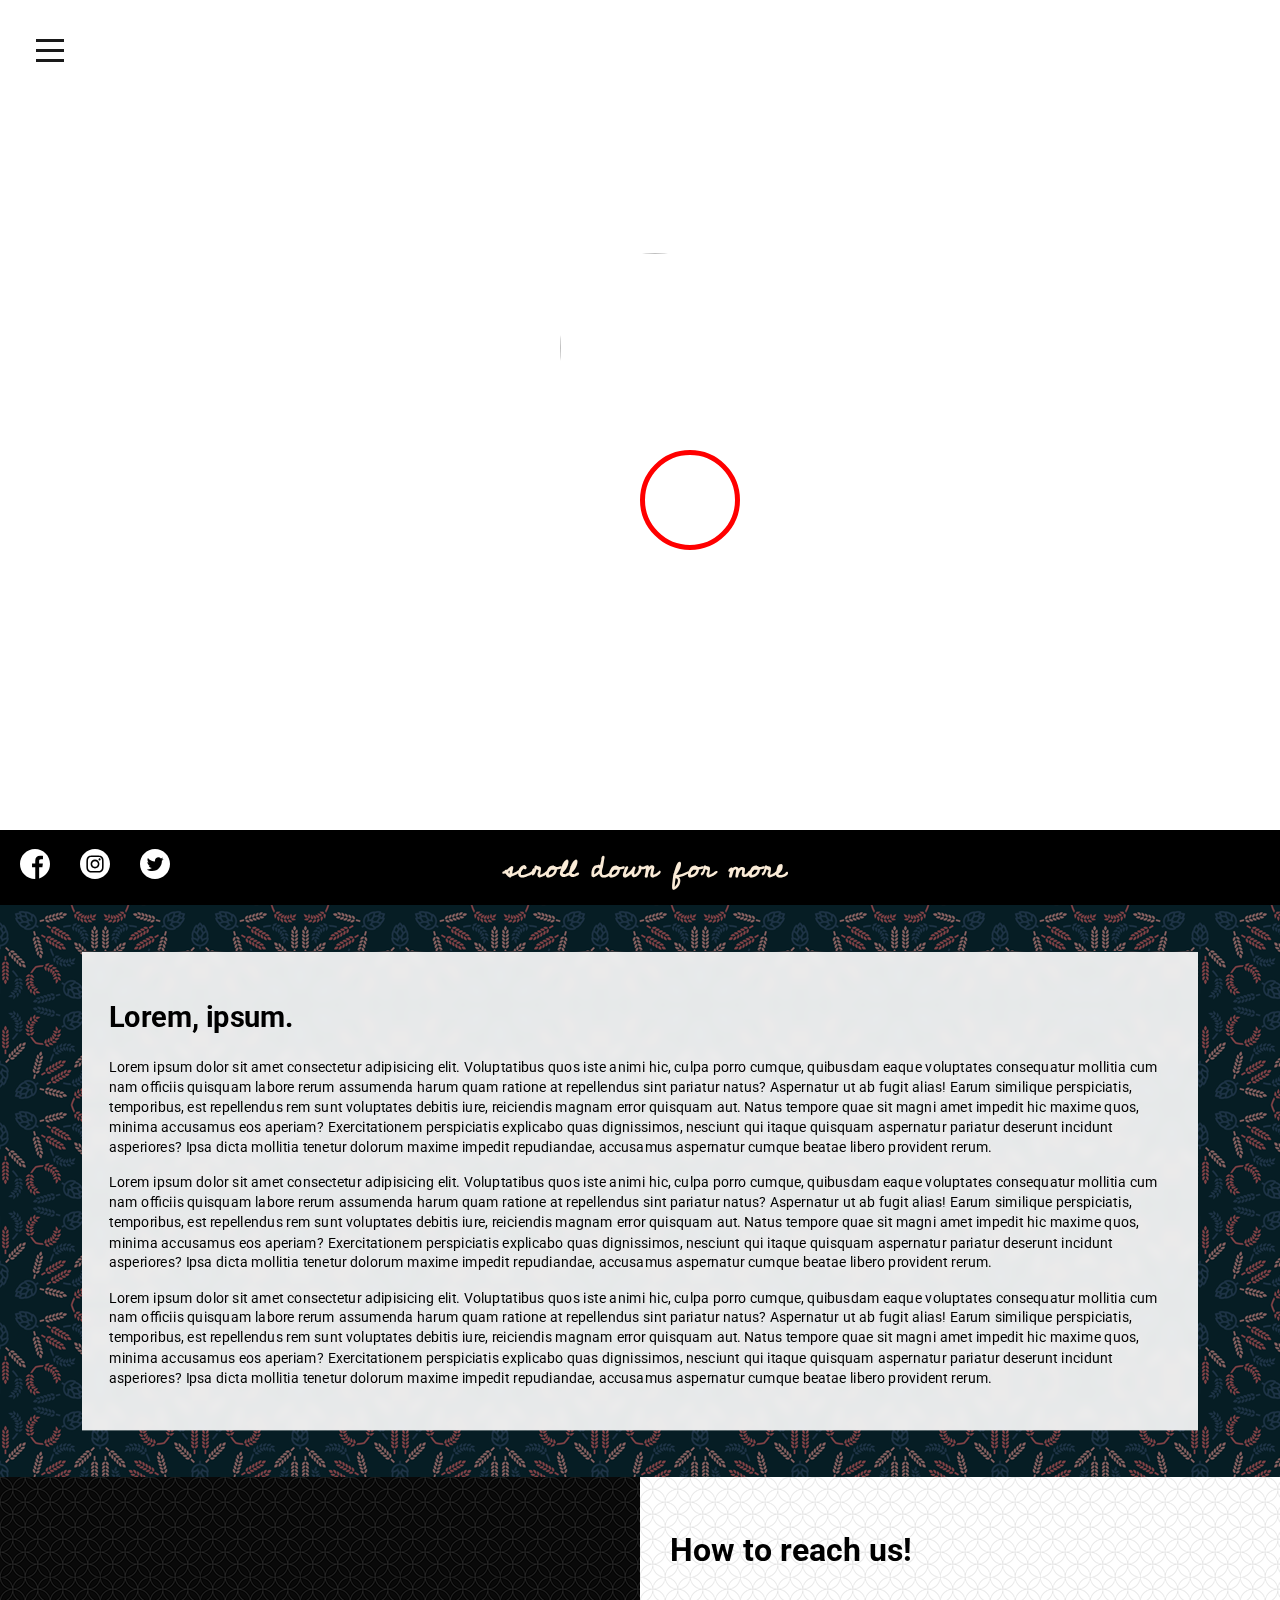
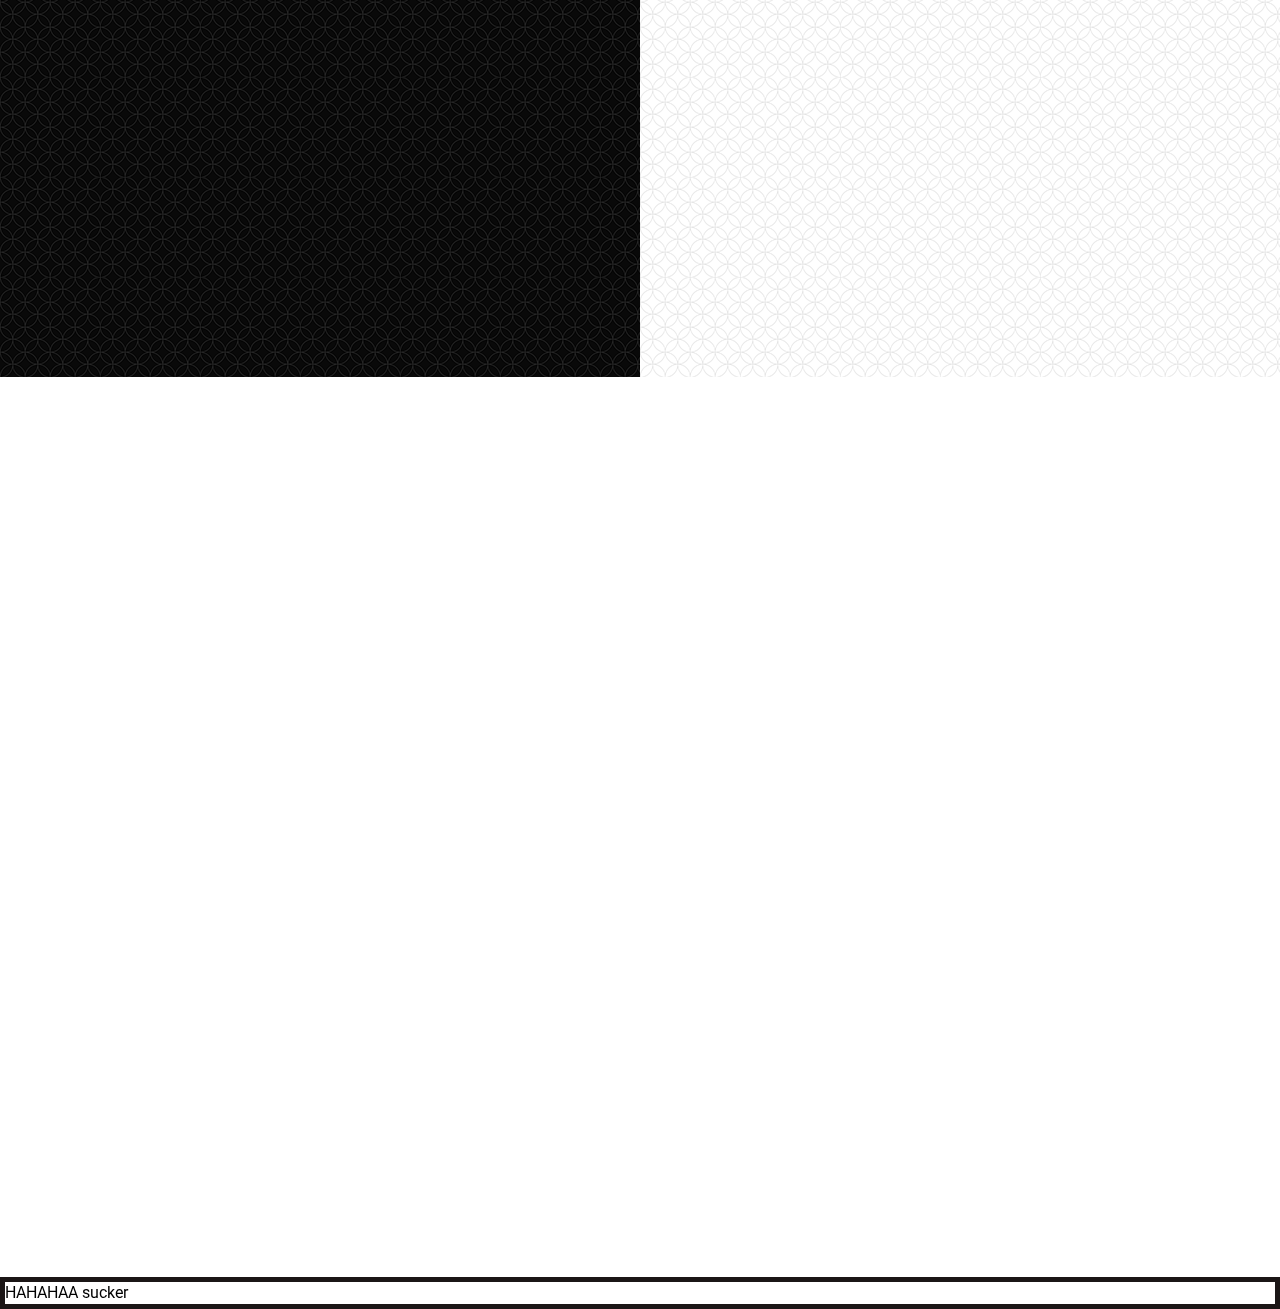
==== commit fcec37da: "new changes" ====
--- a/NewHTML/index.html
+++ b/NewHTML/index.html
@@ -329,6 +329,10 @@
       </div>
     </div>
 
+    <div class="aleefia">
+
+    </div>
+
     <footer class = "footer" >
       HAHAHAA sucker
      </footer>
@@ -357,13 +361,38 @@
   });
 }
 
-document.querySelectorAll('.restMenu > .menuItemOverlay .menu-item-child')[0].addEventListener('mouseenter', (e) => {
+console.dir(document.querySelector('.restMenu > .menuItemOverlay .menu-item-child'))
+document.querySelector('.restMenu > .menuItemOverlay .menu-item-child').addEventListener('mouseenter', (e) => {
+  console.log(e)
   e.target.style.opacity = '1'; 
 }); 
 
-document.querySelectorAll('.restMenu > .menuItemOverlay .menu-item-child')[0].addEventListener('mouseleave', (e) => { 
+document.querySelector('.restMenu > .menuItemOverlay .menu-item-child').addEventListener('mouseleave', (e) => { 
   e.target.style.opacity = '0'; 
 }); 
+
+// mouse follow effect!
+// document.getElementsByTagName("body")[0].addEventListener('mouseover', function(e){
+//   console.log(e.clientX , e.clientY)
+
+//   document.querySelector(".aleefia").style.top = (e.clientX) + "px";
+//   document.querySelector(".aleefia").style.left = (e.clientY) + "px";
+// })
+
+setInterval(function(){
+  document.querySelector(".aleefia").style.top = (Math.random()*1000) + "px";
+  document.querySelector(".aleefia").style.left = (Math.random()*1000) + "px";
+},1000)
+
+
+
+// function movingCircles () {
+//   document.querySelector(".aleefia").style.top = (Math.random()*1000) + "px";
+//   document.querySelector(".aleefia").style.left = (Math.random()*1000) + "px";
+//   requestAnimationFrame(movingCircles)
+// }
+
+// requestAnimationFrame(movingCircles)
 
 
 </script>
--- a/NewHTML/styles/styles.css
+++ b/NewHTML/styles/styles.css
@@ -382,6 +382,17 @@
   transition: 2s;
 } */
 
+.aleefia {
+  width: 100px;
+  height: 100px;
+  border-radius: 50%;
+  transition: top 0.3s ease-out, left 0.3s ease-out;
+  top: 50%;
+  left: 50%;
+  position: fixed;
+  border: 5px solid red;
+}
+
 .menuItem {
   background: url("../Images/menu-bg.jpeg") no-repeat fixed center;
   background-size: cover;
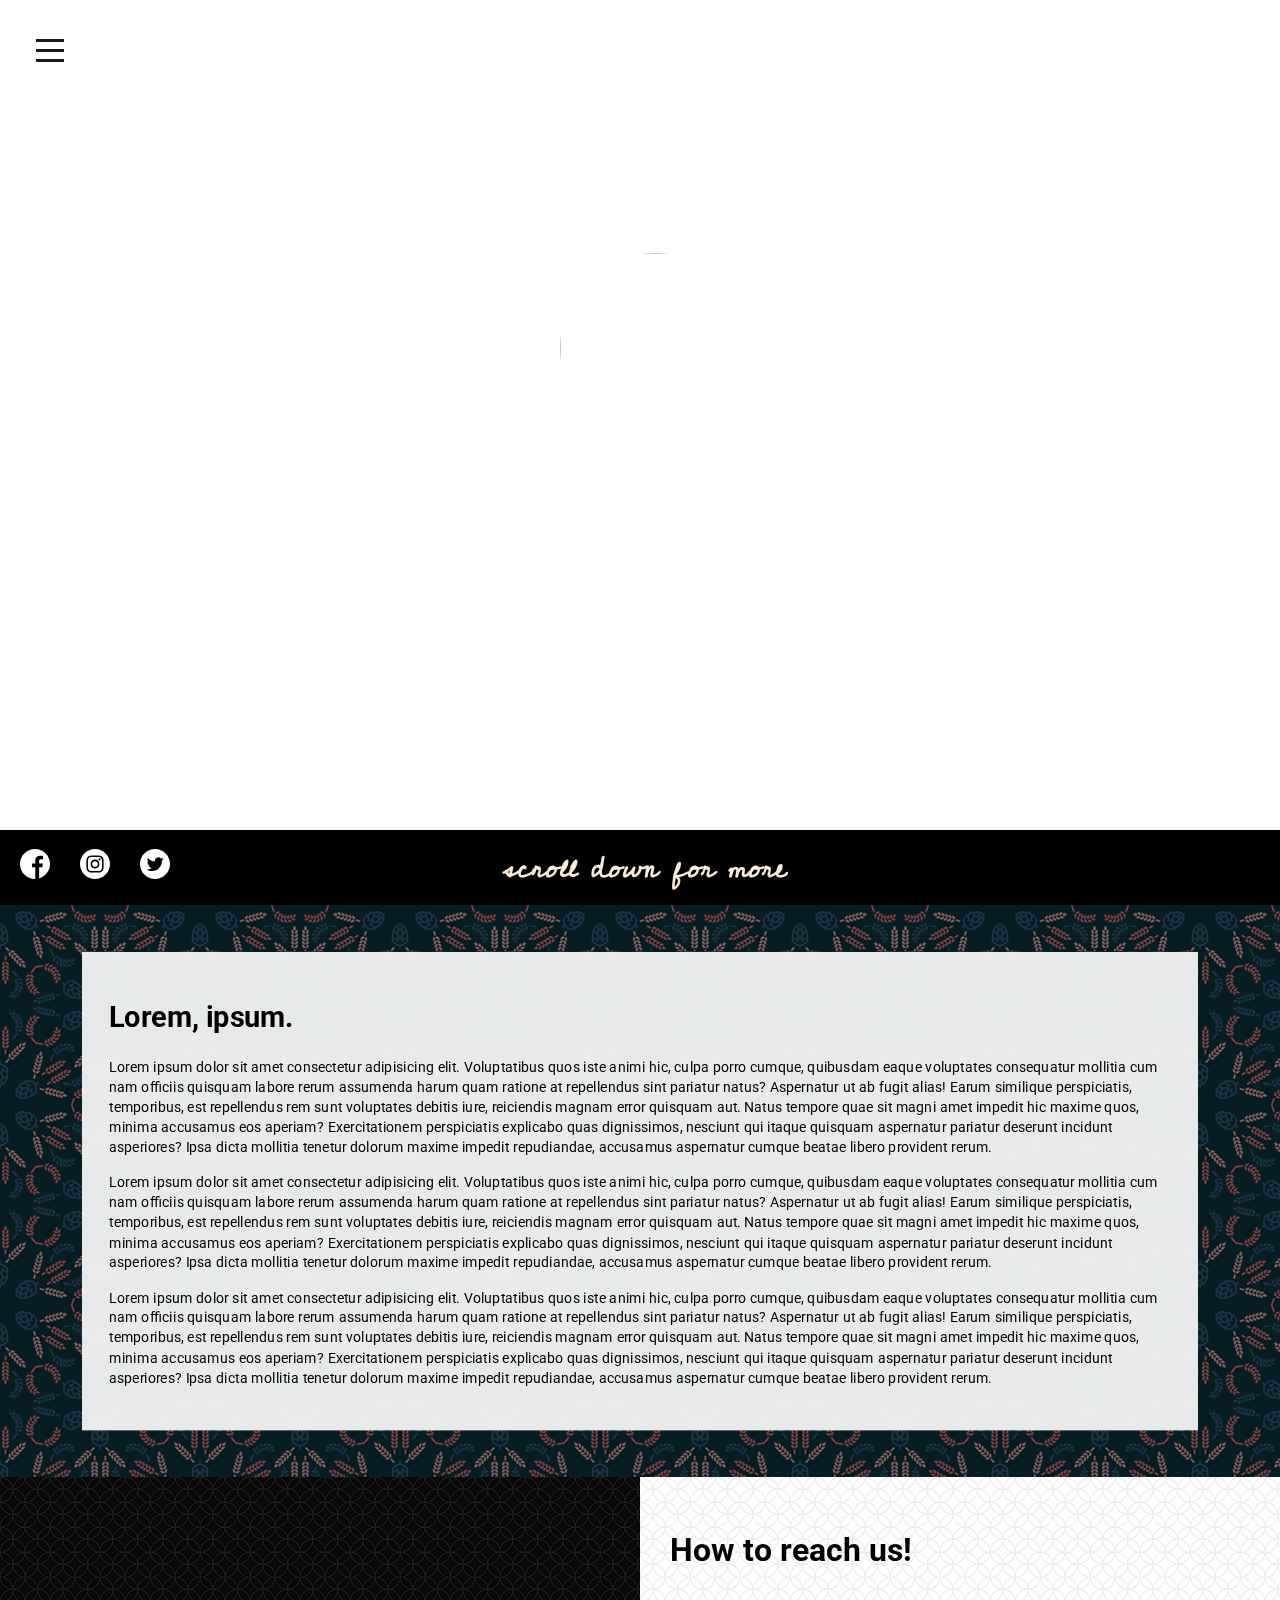
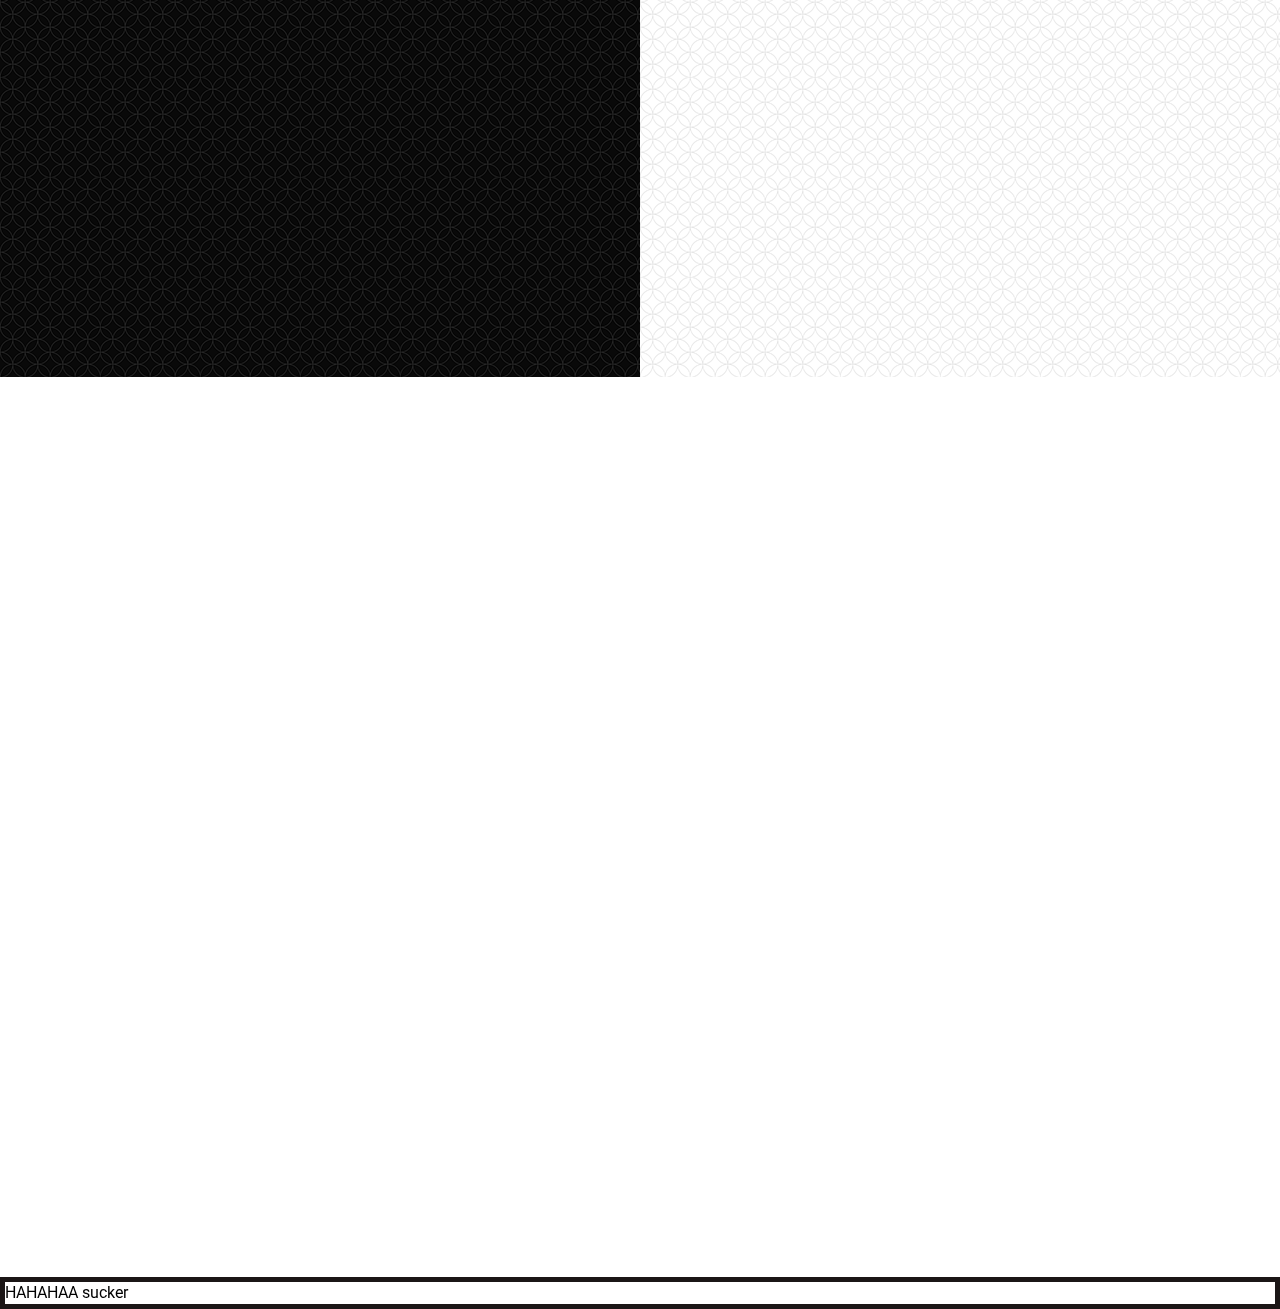
==== commit 53685840: "comment" ====
--- a/NewHTML/index.html
+++ b/NewHTML/index.html
@@ -329,10 +329,6 @@
       </div>
     </div>
 
-    <div class="aleefia">
-
-    </div>
-
     <footer class = "footer" >
       HAHAHAA sucker
      </footer>
@@ -354,45 +350,20 @@
     zoom: 4,
     center: uluru,
   });
-  // The marker, positioned at Uluru
+  // The marker, positioned at Uluru.
   const marker = new google.maps.Marker({
     position: uluru,
     map: map,
   });
 }
 
-console.dir(document.querySelector('.restMenu > .menuItemOverlay .menu-item-child'))
-document.querySelector('.restMenu > .menuItemOverlay .menu-item-child').addEventListener('mouseenter', (e) => {
-  console.log(e)
+document.querySelectorAll('.restMenu > .menuItemOverlay .menu-item-child')[0].addEventListener('mouseenter', (e) => {
   e.target.style.opacity = '1'; 
 }); 
 
-document.querySelector('.restMenu > .menuItemOverlay .menu-item-child').addEventListener('mouseleave', (e) => { 
+document.querySelectorAll('.restMenu > .menuItemOverlay .menu-item-child')[0].addEventListener('mouseleave', (e) => { 
   e.target.style.opacity = '0'; 
 }); 
-
-// mouse follow effect!
-// document.getElementsByTagName("body")[0].addEventListener('mouseover', function(e){
-//   console.log(e.clientX , e.clientY)
-
-//   document.querySelector(".aleefia").style.top = (e.clientX) + "px";
-//   document.querySelector(".aleefia").style.left = (e.clientY) + "px";
-// })
-
-setInterval(function(){
-  document.querySelector(".aleefia").style.top = (Math.random()*1000) + "px";
-  document.querySelector(".aleefia").style.left = (Math.random()*1000) + "px";
-},1000)
-
-
-
-// function movingCircles () {
-//   document.querySelector(".aleefia").style.top = (Math.random()*1000) + "px";
-//   document.querySelector(".aleefia").style.left = (Math.random()*1000) + "px";
-//   requestAnimationFrame(movingCircles)
-// }
-
-// requestAnimationFrame(movingCircles)
 
 
 </script>
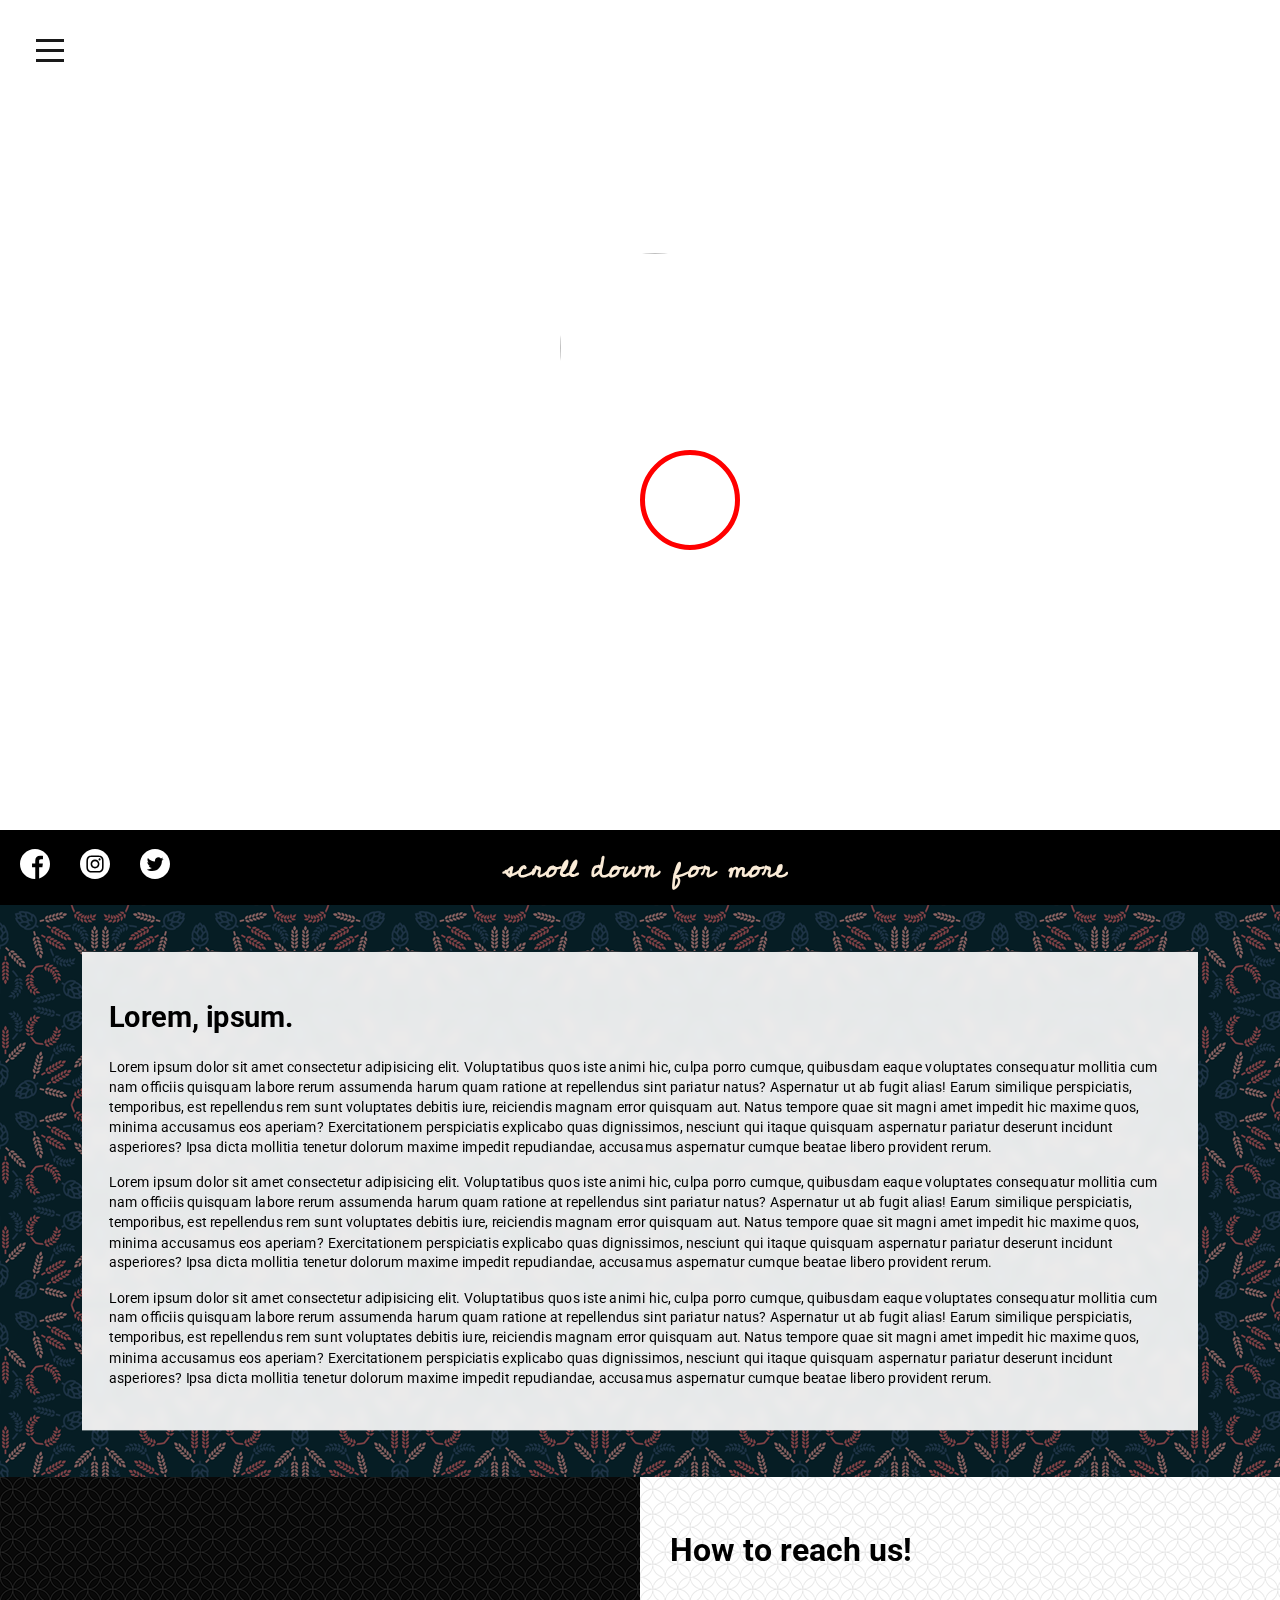
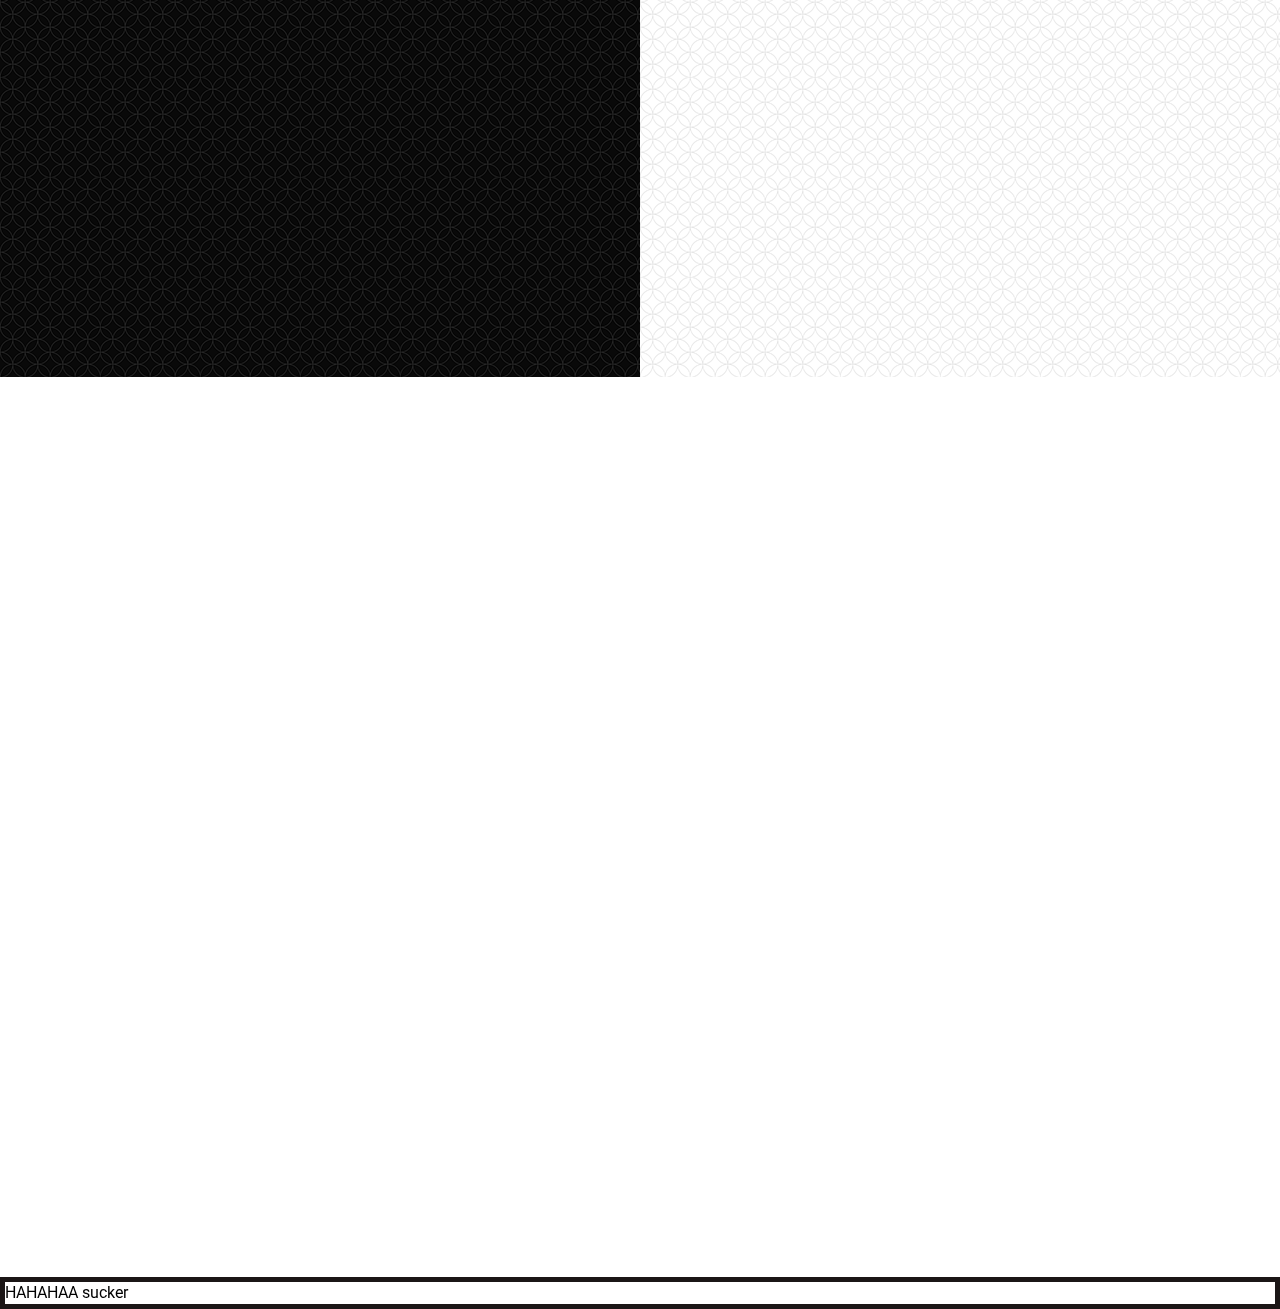
==== commit 7ad20c43: "Merge 536858407319d9ee2ffb528a5d1fab725847a4ca into fcec37daef5093d2a5216f29c5e856c3ee0274d1" ====
--- a/NewHTML/index.html
+++ b/NewHTML/index.html
@@ -329,6 +329,10 @@
       </div>
     </div>
 
+    <div class="aleefia">
+
+    </div>
+
     <footer class = "footer" >
       HAHAHAA sucker
      </footer>
@@ -357,13 +361,38 @@
   });
 }
 
-document.querySelectorAll('.restMenu > .menuItemOverlay .menu-item-child')[0].addEventListener('mouseenter', (e) => {
+console.dir(document.querySelector('.restMenu > .menuItemOverlay .menu-item-child'))
+document.querySelector('.restMenu > .menuItemOverlay .menu-item-child').addEventListener('mouseenter', (e) => {
+  console.log(e)
   e.target.style.opacity = '1'; 
 }); 
 
-document.querySelectorAll('.restMenu > .menuItemOverlay .menu-item-child')[0].addEventListener('mouseleave', (e) => { 
+document.querySelector('.restMenu > .menuItemOverlay .menu-item-child').addEventListener('mouseleave', (e) => { 
   e.target.style.opacity = '0'; 
 }); 
+
+// mouse follow effect!
+// document.getElementsByTagName("body")[0].addEventListener('mouseover', function(e){
+//   console.log(e.clientX , e.clientY)
+
+//   document.querySelector(".aleefia").style.top = (e.clientX) + "px";
+//   document.querySelector(".aleefia").style.left = (e.clientY) + "px";
+// })
+
+setInterval(function(){
+  document.querySelector(".aleefia").style.top = (Math.random()*1000) + "px";
+  document.querySelector(".aleefia").style.left = (Math.random()*1000) + "px";
+},1000)
+
+
+
+// function movingCircles () {
+//   document.querySelector(".aleefia").style.top = (Math.random()*1000) + "px";
+//   document.querySelector(".aleefia").style.left = (Math.random()*1000) + "px";
+//   requestAnimationFrame(movingCircles)
+// }
+
+// requestAnimationFrame(movingCircles)
 
 
 </script>
